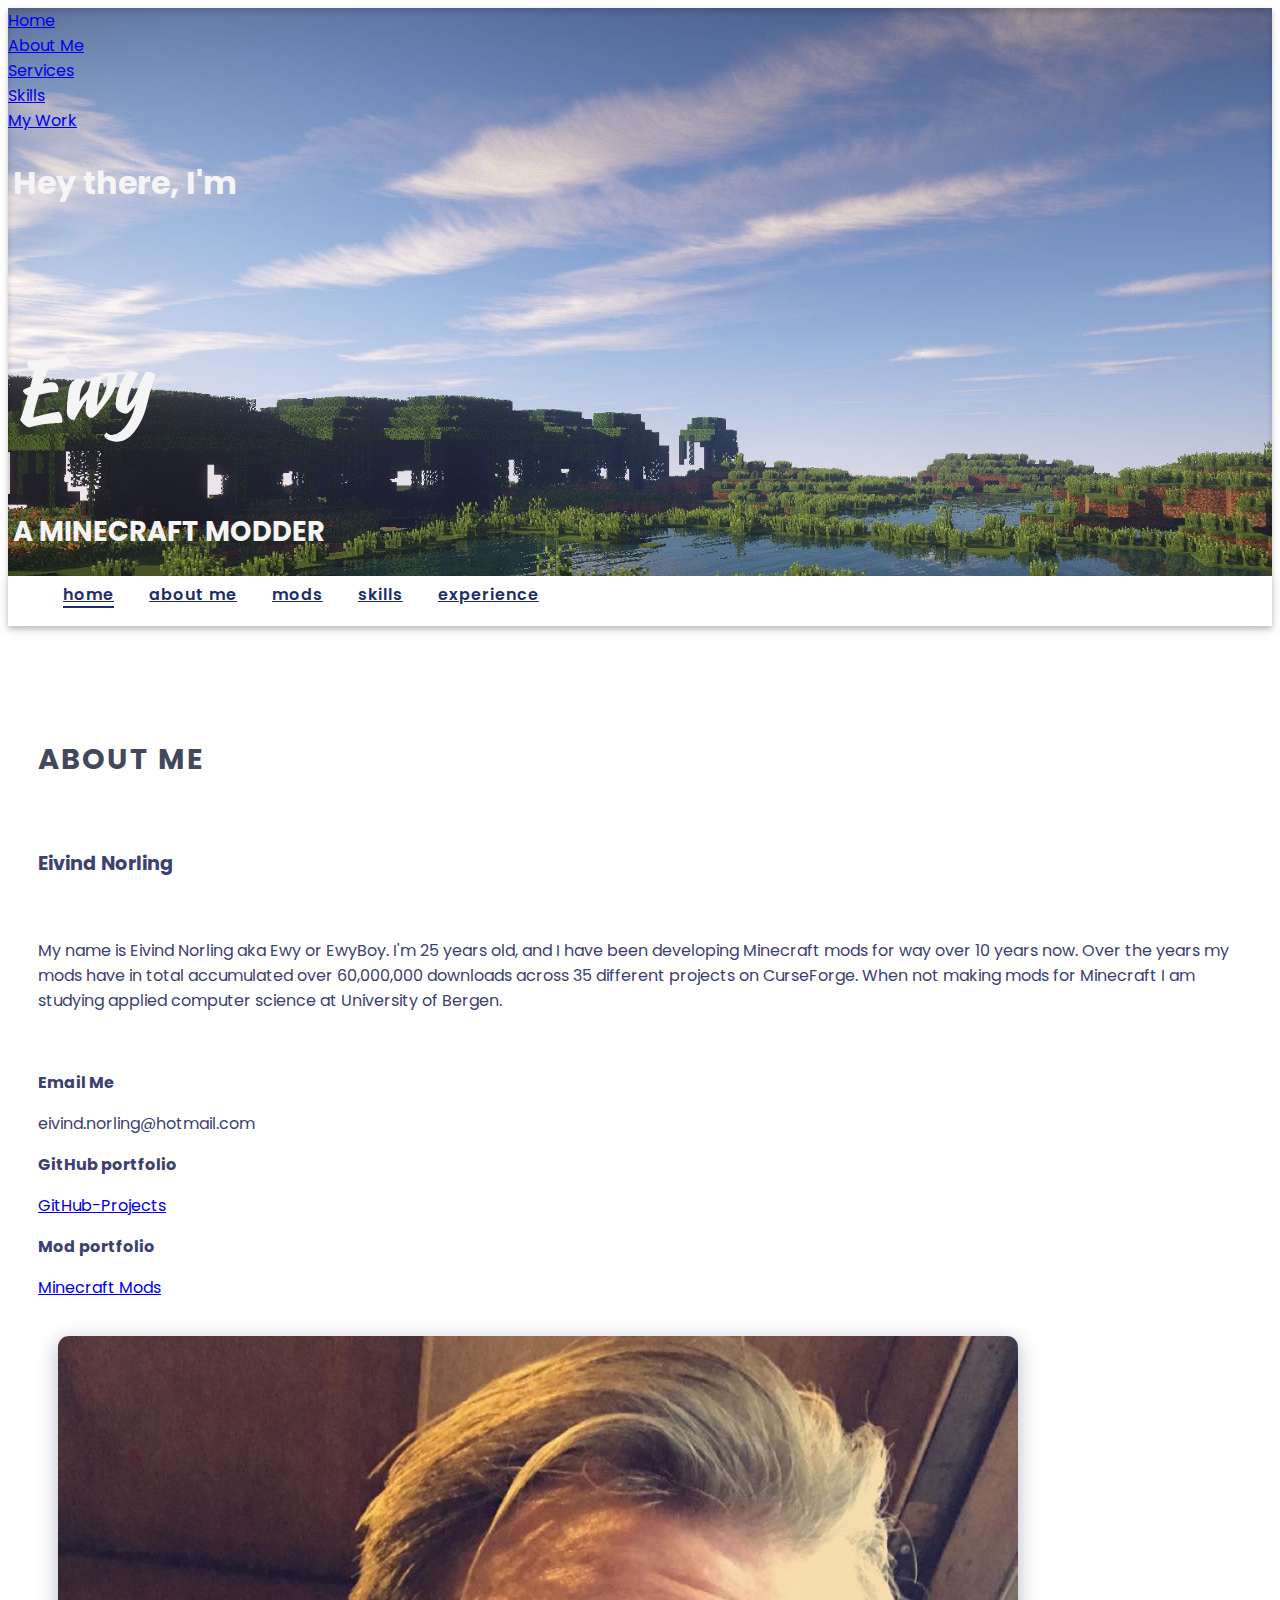
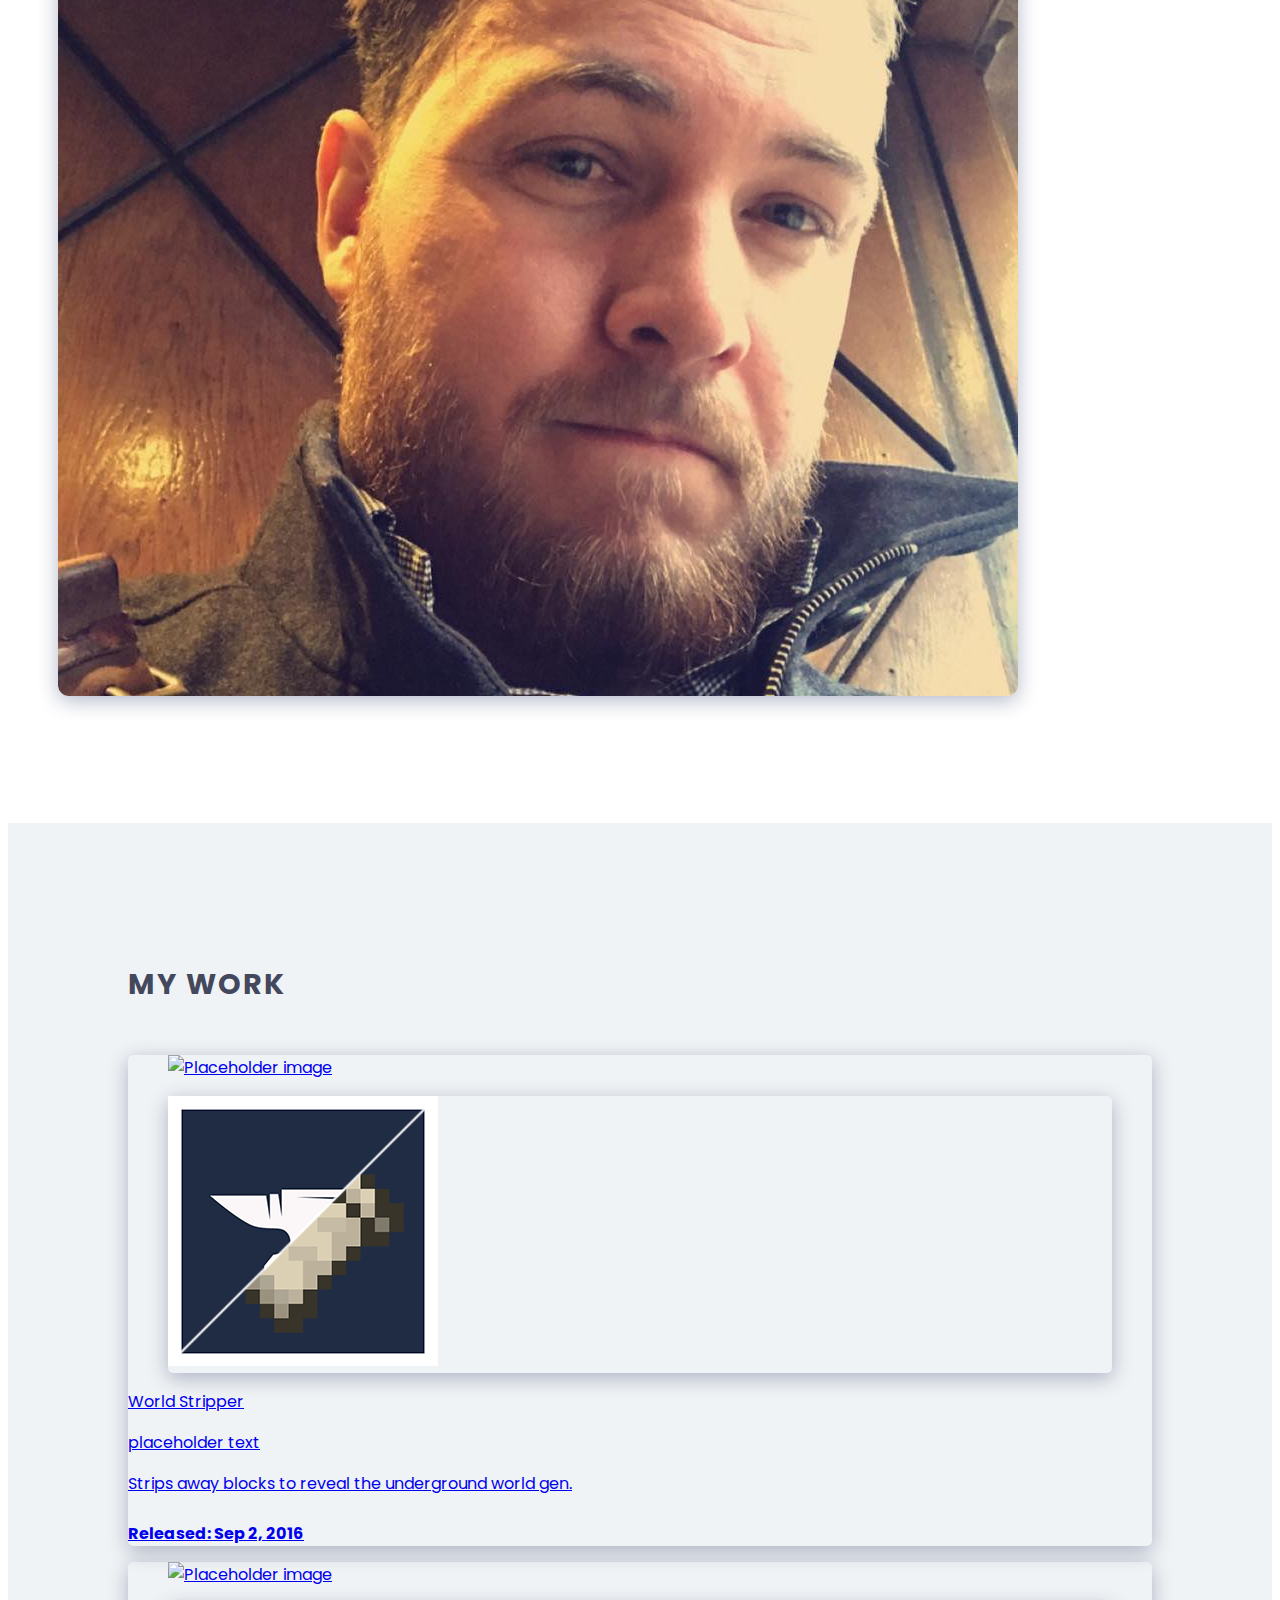
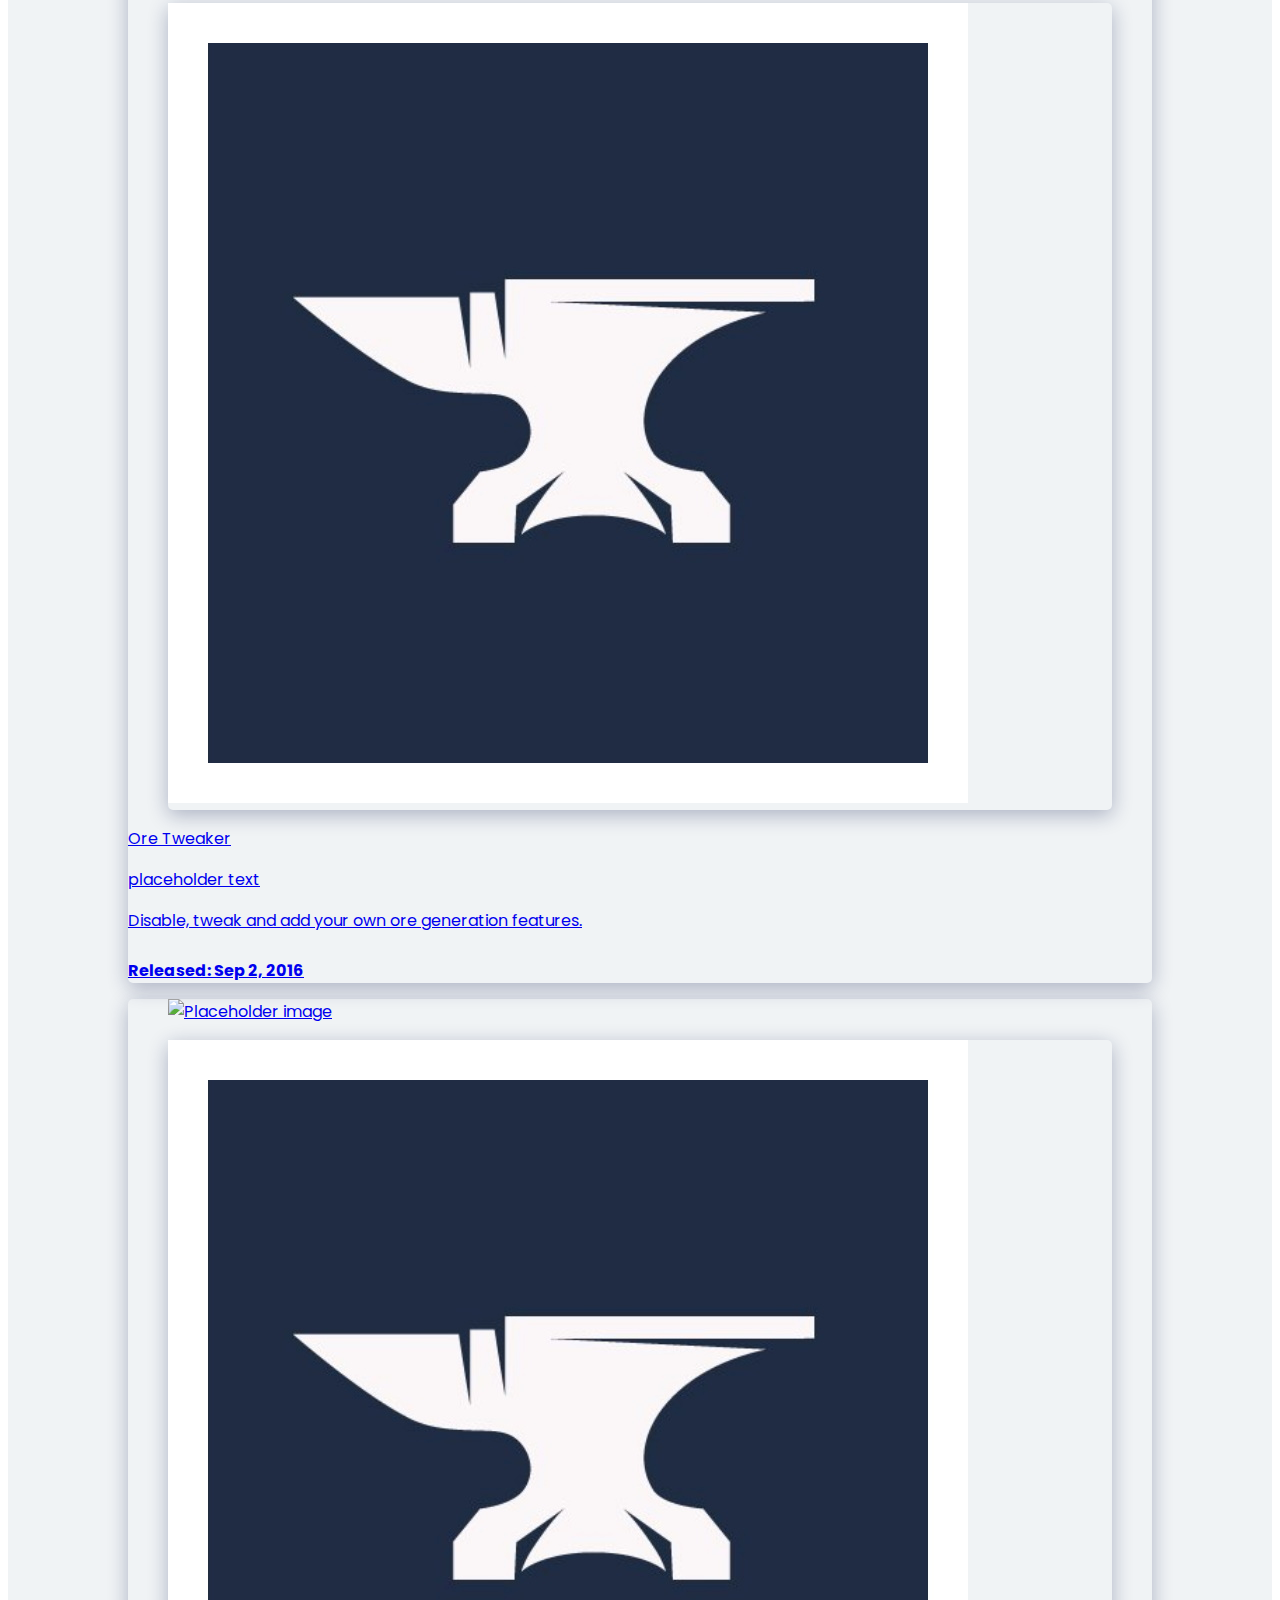
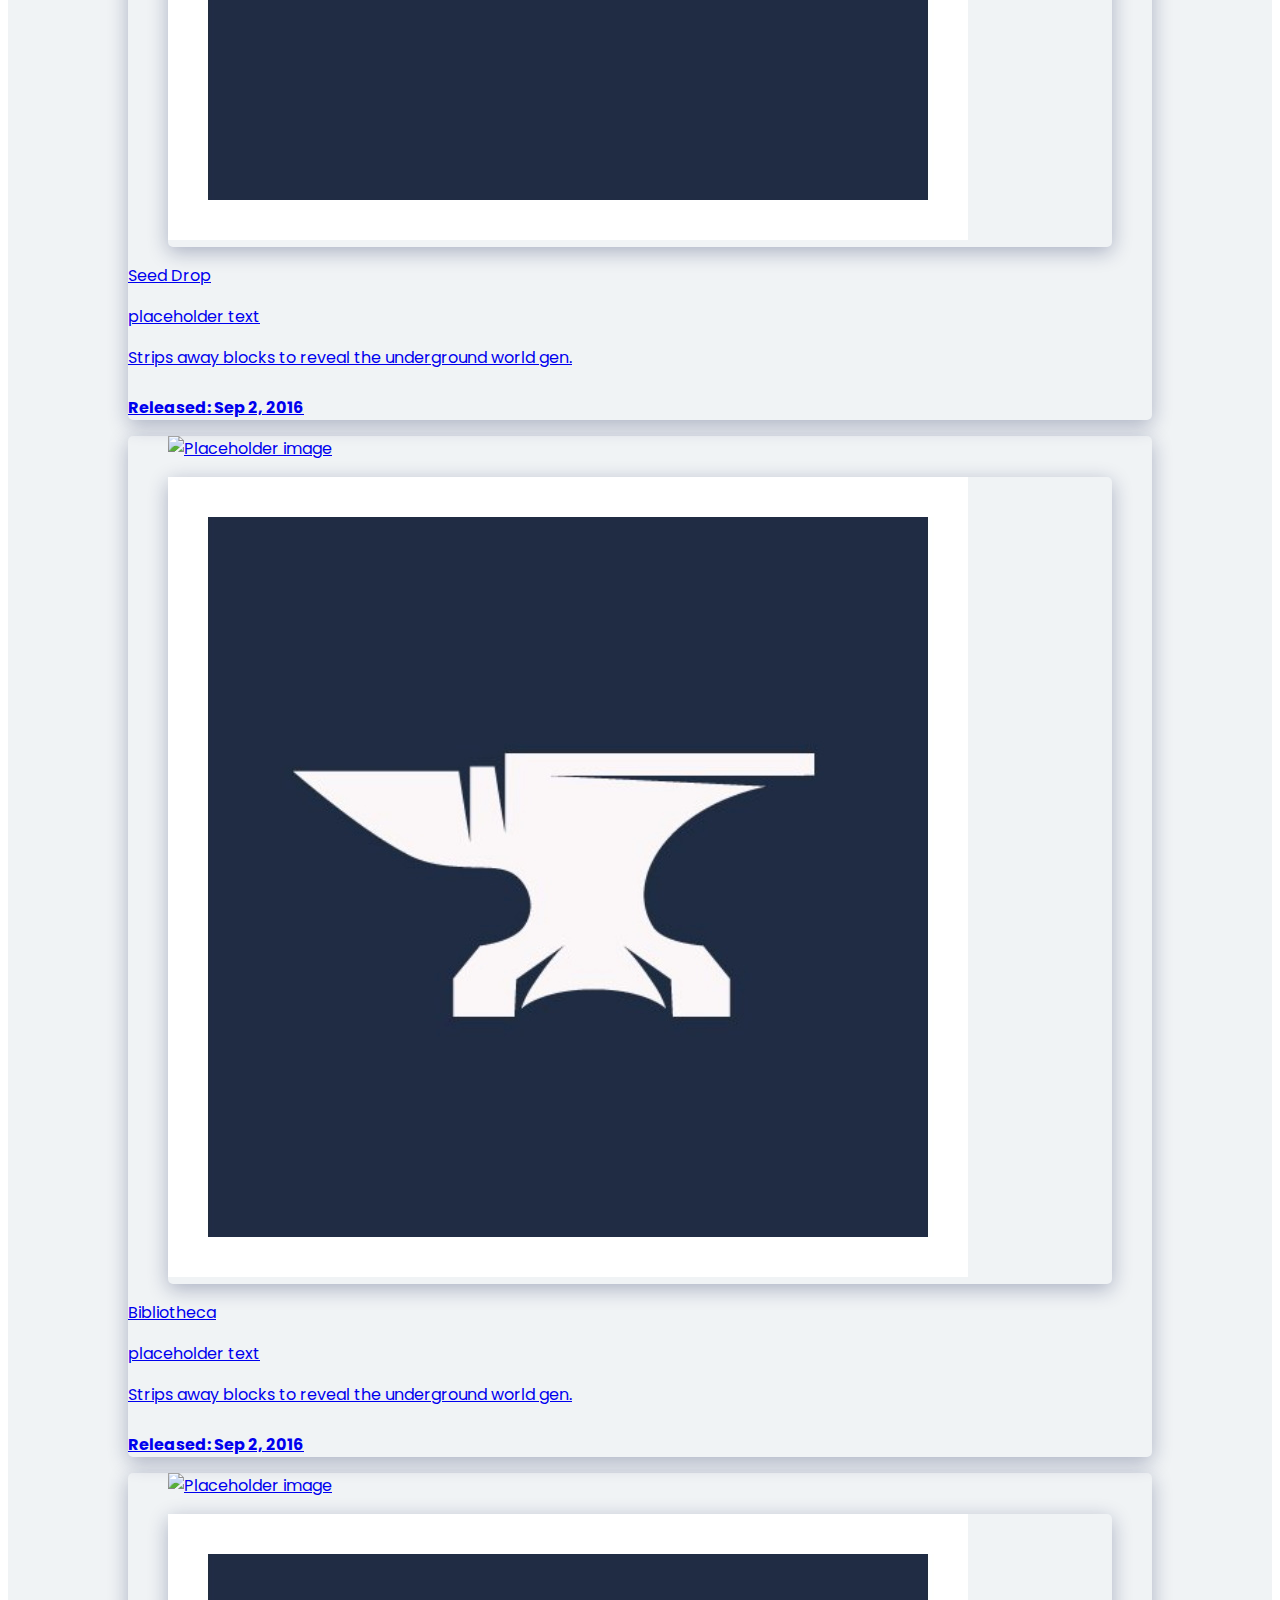
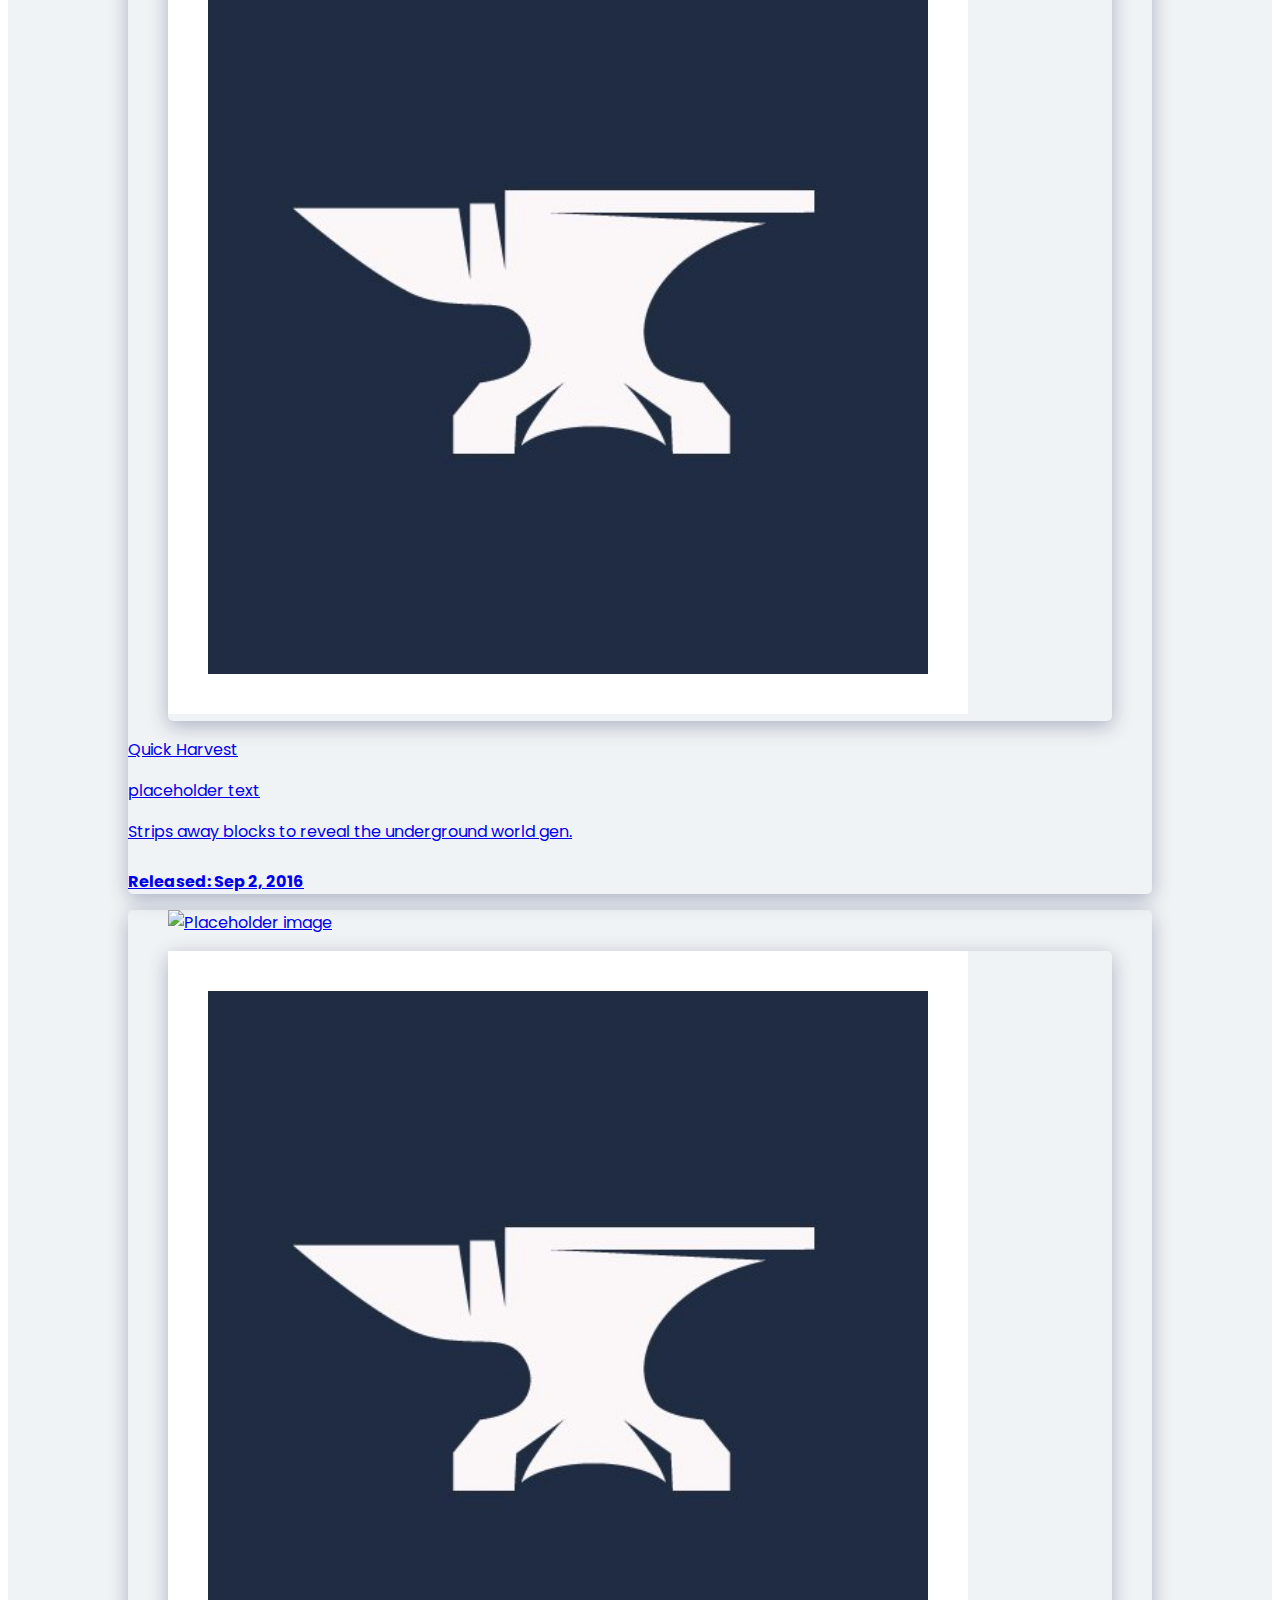
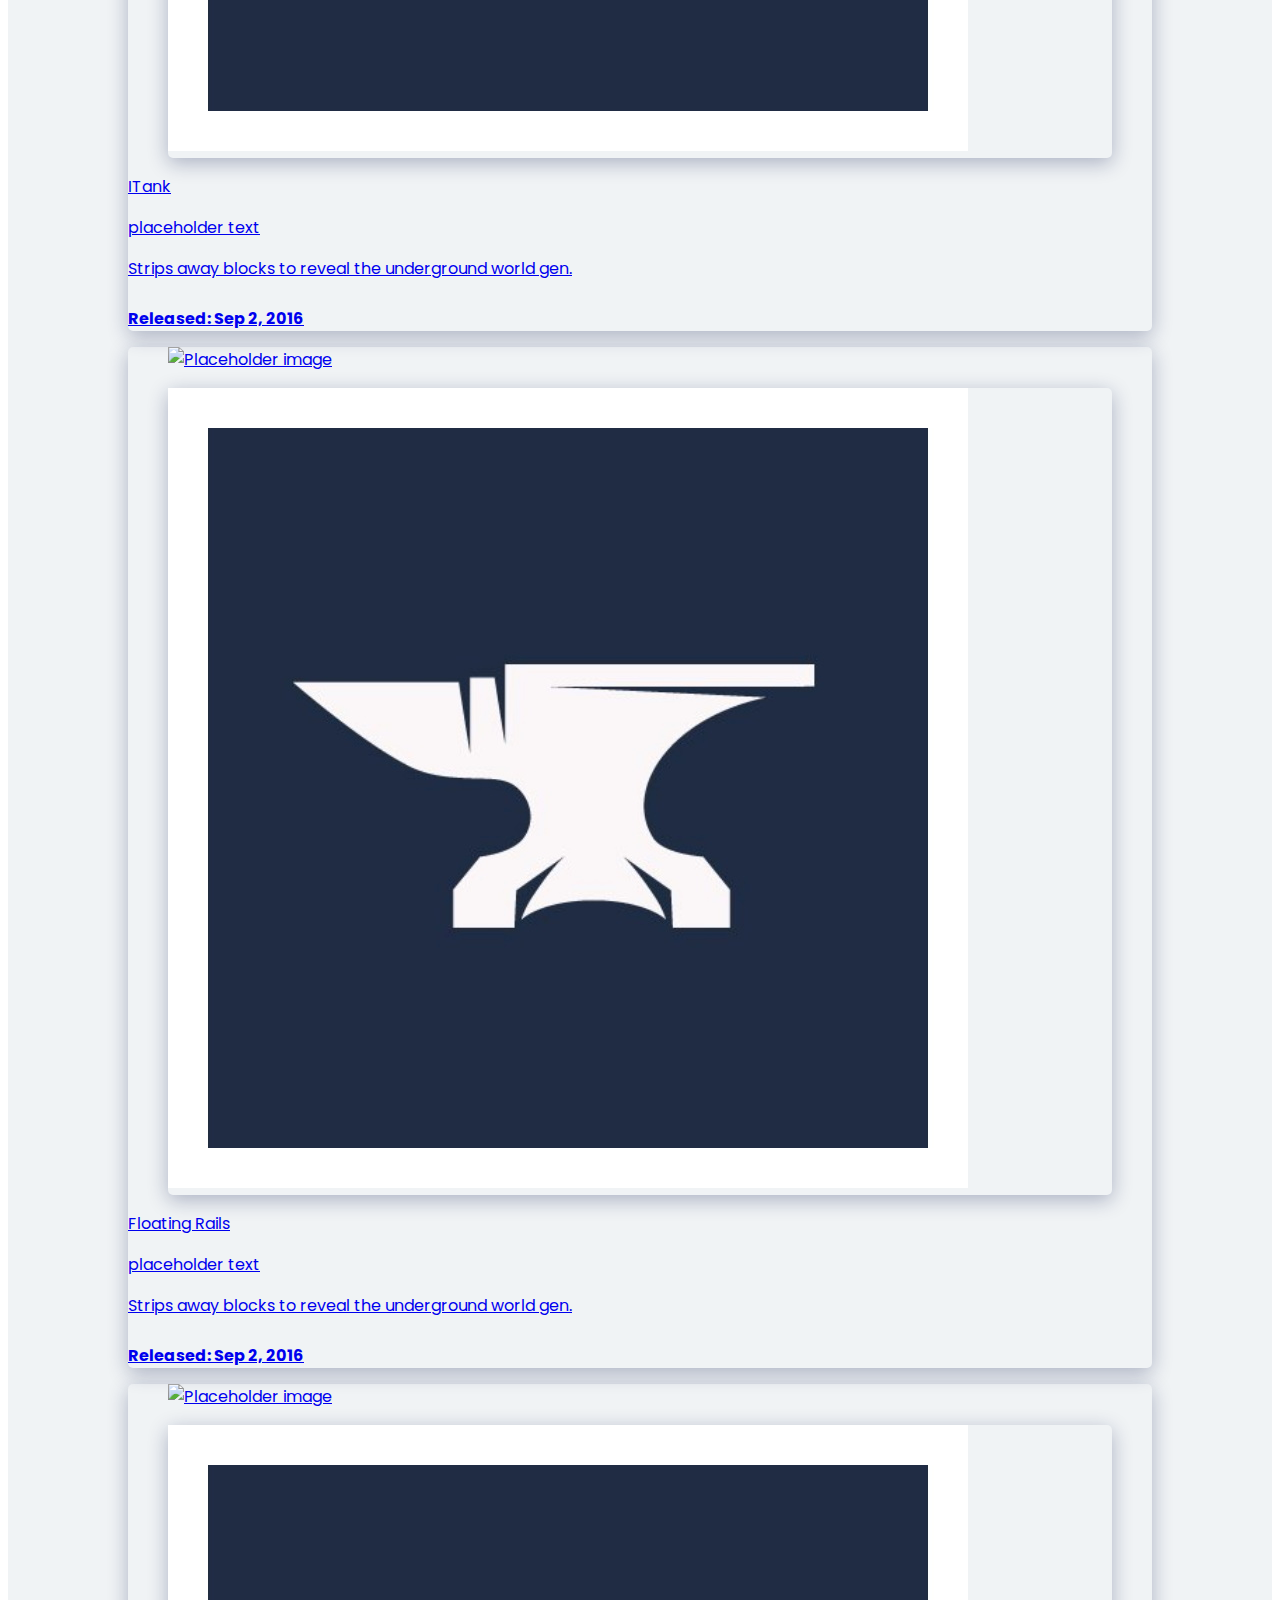
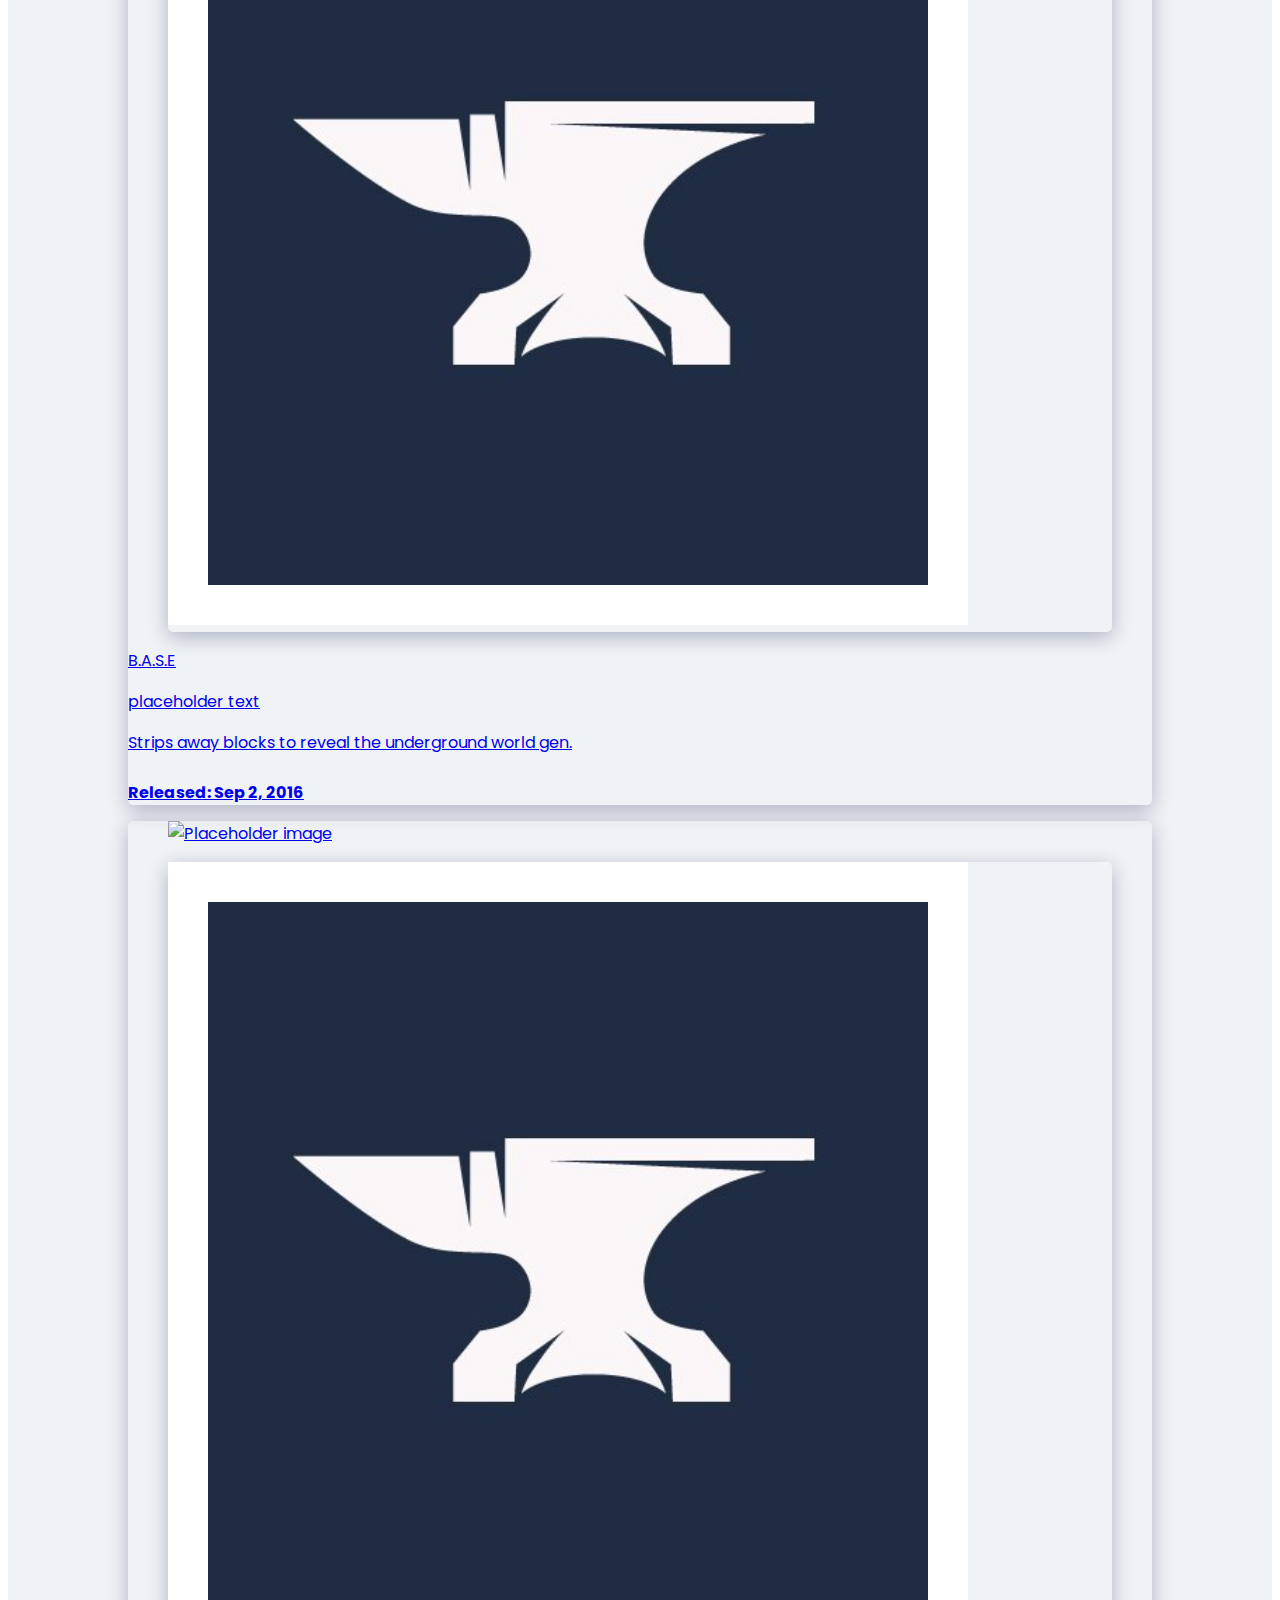
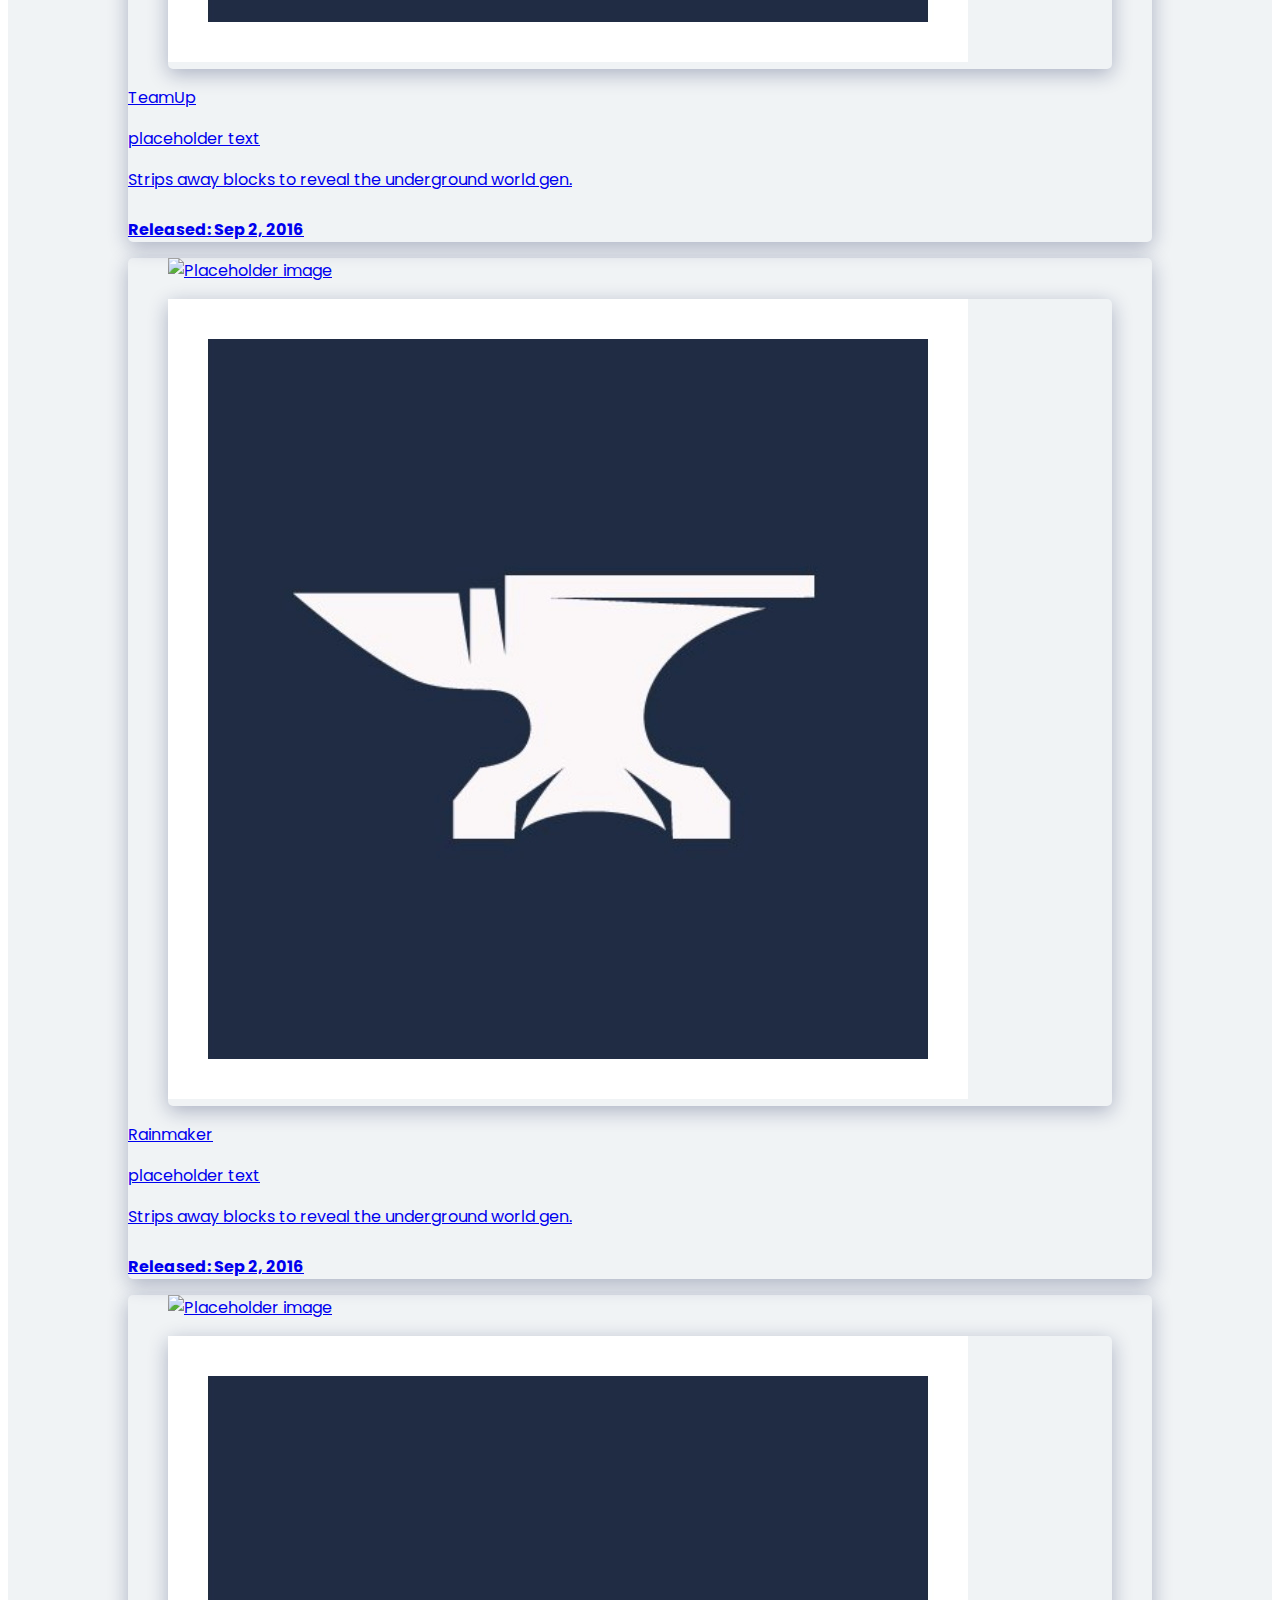
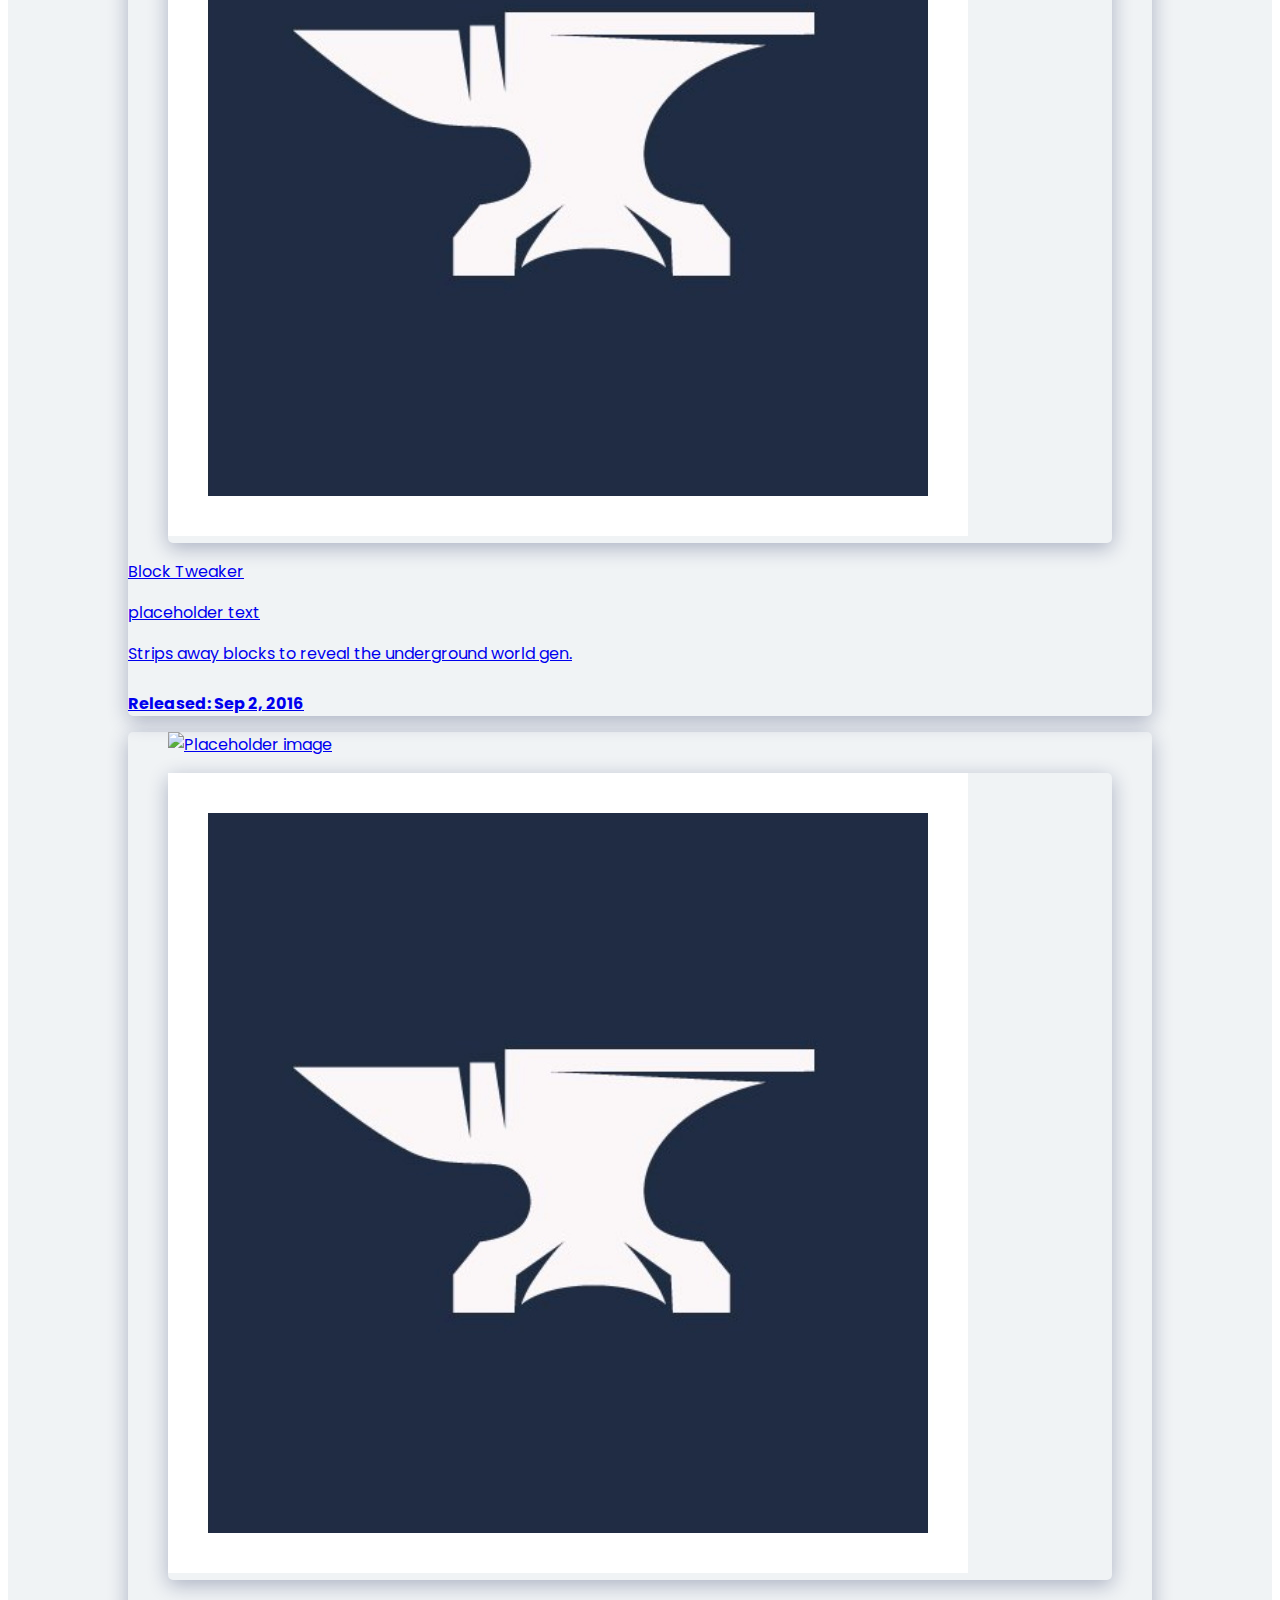
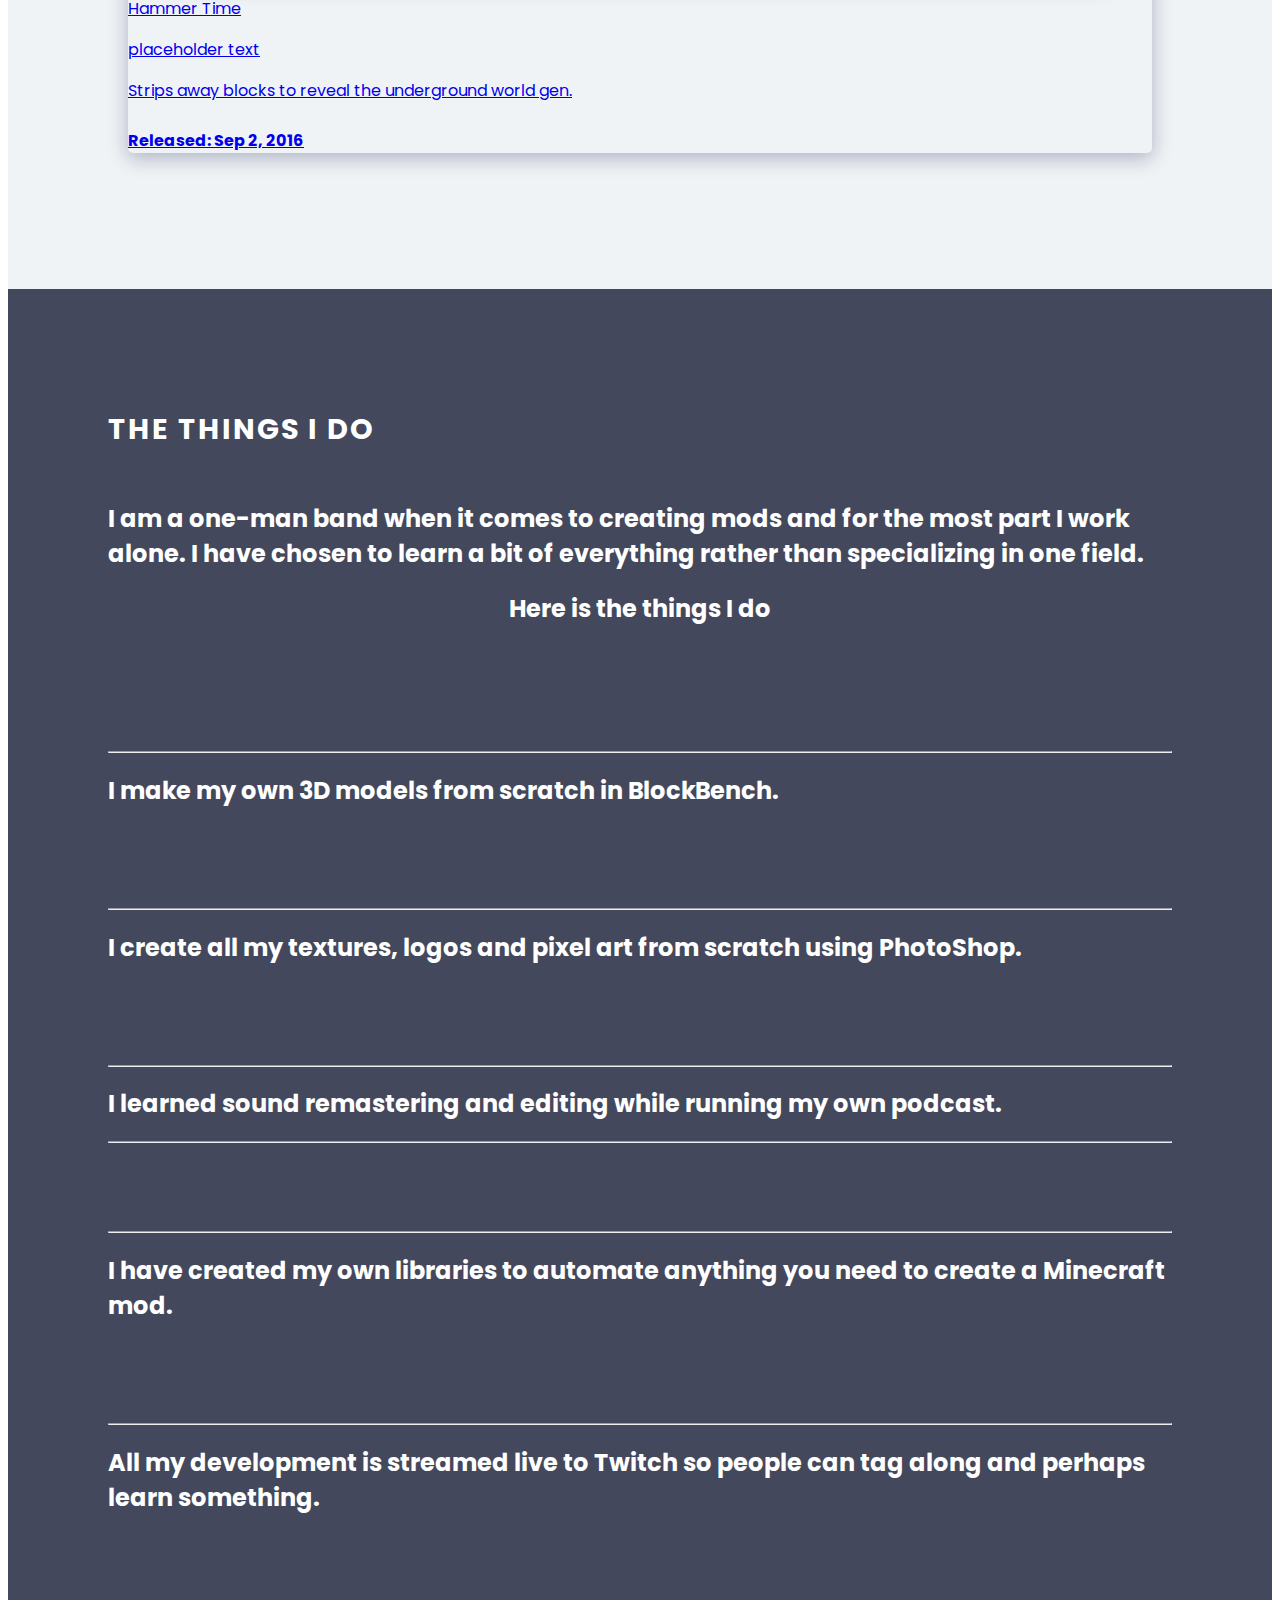
==== index.html @ 15587536 "Initial commit" ====
<!DOCTYPE html>
<html lang="en">
<head>
    <meta charset="utf-8"/>
    <meta http-equiv="X-UA-Compatible" content="IE=edge"/>
    <meta name="viewport" content="width=device-width, initial-scale=1"/>
    <title>Showcase - Personal Portfolio One Page Bulma Theme</title>
    <!-- Bulma Version 0.9.0-->
    <link rel="stylesheet" href="https://unpkg.com/bulma@0.9.0/css/bulma.min.css"/>
    <link rel="stylesheet" type="text/css" href="style/showcase.css"/>
    <script src="https://kit.fontawesome.com/2828f7885a.js"
            integrity="sha384-WAsFbnLEQcpCk8lM1UTWesAf5rGTCvb2Y+8LvyjAAcxK1c3s5c0L+SYOgxvc6PWG"
            crossorigin="anonymous"></script>
    <script src="scripts/curseforge.js"></script>
    <link rel="icon" type="image/png" href="favicon.png"/>
</head>

<body onload="initialize()">
<!-- Begin Preloader -->
<div class="preloader-wrapper">
    <div class="preloader">
        <img src="assets/loading.gif" width="100%" height="100%" alt="Loading"/>
    </div>
</div>
<!-- End Preloader-->
<!-- Begin Scroll Up Button -->

<form action="#home">
    <button id="toTop" title="Go to top">
        <i class="fas fa-angle-up"></i>
    </button>
</form>
<!-- End Scroll Up Button -->

<!-- Begin Header -->
<div class="header-wrapper" id="home">
    <!-- Begin Hero -->
    <section class="hero is-large">
        <!-- Begin Mobile Nav -->
        <nav class="navbar is-transparent is-hidden-desktop">
            <!-- Begin Burger Menu -->
            <div class="navbar-brand">
                <div class="navbar-burger burger" data-target="mobile-nav">
                    <span></span>
                    <span></span>
                    <span></span>
                </div>
            </div>
            <!-- End Burger Menu -->
            <div id="mobile-nav" class="navbar-menu">
                <div class="navbar-end">
                    <div class="navbar-item">
                        <a class="navbar-item" href="#home">
                            Home
                        </a>
                    </div>
                    <div class="navbar-item">
                        <a class="navbar-item" href="#about-me">
                            About Me
                        </a>
                    </div>
                    <div class="navbar-item">
                        <a class="navbar-item" href="#services">
                            Services
                        </a>
                    </div>
                    <div class="navbar-item">
                        <a class="navbar-item" href="#skills">
                            Skills
                        </a>
                    </div>
                    <div class="navbar-item">
                        <a class="navbar-item" href="#my-work">
                            My Work
                        </a>
                    </div>
                </div>
            </div>
        </nav>
        <!-- End Mobile Nav -->
        <!-- Begin Hero Content-->
        <div class="hero-body">
            <div class="container has-text-centered">
                <h1 class="subtitle">Hey there, I'm</h1>
                <h2 class="title">Ewy</h2>
                <h1 class="subtitle profession">A Minecraft Modder</h1>
            </div>
        </div>
        <!-- End Hero Content-->
        <!-- Begin Hero Menu -->
        <div class="hero-foot ">
            <div class="hero-foot--wrapper">
                <div class="columns">
                    <div class="column is-12 hero-menu-desktop has-text-centered">
                        <ul>
                            <li class="is-active">
                                <a href="#home">Home</a>
                            </li>
                            <li>
                                <a href="#about-me">About Me</a>
                            </li>
                            <li>
                                <a href="#my-work">Mods</a>
                            </li>
                            <li>
                                <a href="#services">Skills</a>
                            </li>
                            <li>
                                <a href="#skills">Experience</a>
                            </li>
                        </ul>
                    </div>
                </div>
            </div>
        </div>
        <!-- End Hero Menu -->
    </section>
    <!-- End Hero -->
</div>
<!-- End Header -->

<!-- Begin Main Content -->
<div class="main-content">
    <!-- Begin About Me Section -->
    <div class="section-light about-me" id="about-me">
        <div class="container">
            <div class="column is-12 about-me">
                <h1 class="title has-text-centered section-title">About Me</h1>
            </div>
            <div class="columns is-multiline">
                <div
                        class="column is-6 has-vertically-aligned-content"
                        data-aos="fade-right"
                >
                    <p class="is-larger"><strong>Eivind Norling</strong></p>
                    <br/>
                    <p>
                        My name is Eivind Norling aka Ewy or EwyBoy.
                        I'm 25 years old, and I have been developing Minecraft mods for way over 10 years now.
                        Over the years my mods have in total accumulated over 60,000,000 downloads across 35 different
                        projects on CurseForge.
                        When not making mods for Minecraft I am studying applied computer science at University of
                        Bergen.
                    </p>
                    <br/>
                    <div class="is-divider"></div>
                    <div class="columns about-links">
                        <div class="column">
                            <p class="heading">
                                <strong>Email Me</strong>
                            </p>
                            <p class="subheading">
                                eivind.norling@hotmail.com
                            </p>
                        </div>
                        <div class="column">
                            <p class="heading">
                                <strong>GitHub portfolio</strong>
                            </p>
                            <p class="subheading">
                                <a href="https://github.com/ewyboy">GitHub-Projects</a>
                            </p>
                        </div>
                        <div class="column">
                            <p class="heading">
                                <strong>Mod portfolio</strong>
                            </p>
                            <p class="subheading">
                                <a href="https://www.curseforge.com/members/EwyBoy/projects">Minecraft Mods</a>
                            </p>
                        </div>
                    </div>
                </div>
                <div class="column is-6 right-image " data-aos="fade-left">
                    <img
                            class="is-rounded"
                            src="assets/irl.png"
                            alt=""
                    />
                </div>
            </div>
        </div>
    </div>
    <!-- End About Me Content -->

    <!-- Begin Work Content -->
    <div class="section-dark my-work" id="my-work">
        <div class="container">
            <div
                    class="columns is-multiline"
                    data-aos="fade-in"
                    data-aos-easing="linear"
            >
                <div class="column is-12">
                    <h1 class="title has-text-centered section-title">My Work</h1>
                </div>

                <div class="column is-3">
                    <a href="#">
                        <div class="card work-item">
                            <div class="card-image">
                                <figure class="image is-3by3">
                                    <img src="https://media.forgecdn.net/avatars/49/939/636084153712967304.jpeg"
                                         alt="Placeholder image">
                                </figure>
                            </div>

                            <div class="card-content">
                                <div class="media">
                                    <div class="media-left">
                                        <figure class="image is-48x48 work-item">
                                            <img src="assets/fabforge.png" alt="Placeholder image">
                                        </figure>
                                    </div>
                                    <div class="media-content">
                                        <p class="title is-4">World Stripper</p>
                                        <p class="subtitle is-6" id="250603">placeholder text</p>
                                    </div>
                                </div>
                                <div class="content">
                                    Strips away blocks to reveal the underground world gen.
                                    <br>
                                    <br>
                                    <strong>Released: Sep 2, 2016</strong>
                                </div>
                            </div>
                        </div>
                    </a>
                </div>

                <div class="column is-3">
                    <a href="#">
                        <div class="card work-item">
                            <div class="card-image">
                                <figure class="image image is-3by3">
                                    <img src="https://media.forgecdn.net/avatars/35/543/635926311974223723.png"
                                         alt="Placeholder image">
                                </figure>
                            </div>
                            <div class="card-content">
                                <div class="media">
                                    <div class="media-left">
                                        <figure class="image is-48x48 work-item">
                                            <img src="assets/forge.jpg" alt="Placeholder image">
                                        </figure>
                                    </div>
                                    <div class="media-content">
                                        <p class="title is-4">Ore Tweaker</p>
                                        <p class="subtitle is-6" id="242436">placeholder text</p>
                                    </div>
                                </div>
                                <div class="content">
                                    Disable, tweak and add your own ore generation features.
                                    <br>
                                    <br>
                                    <strong>Released: Sep 2, 2016</strong>
                                </div>
                            </div>
                        </div>
                    </a>
                </div>
                <div class="column is-3">
                    <a href="#">
                        <div class="card work-item">
                            <div class="card-image">
                                <figure class="image is-3by3">
                                    <img src="https://media.forgecdn.net/avatars/45/1/636038642804536606.jpeg"
                                         alt="Placeholder image">
                                </figure>
                            </div>
                            <div class="card-content">
                                <div class="media">
                                    <div class="media-left">
                                        <figure class="image is-48x48 work-item">
                                            <img src="assets/forge.jpg" alt="Forge">
                                        </figure>
                                    </div>
                                    <div class="media-content">
                                        <p class="title is-4">Seed Drop</p>
                                        <p class="subtitle is-6" id="247369">placeholder text</p>
                                    </div>
                                </div>

                                <div class="content">
                                    Strips away blocks to reveal the underground world gen.
                                    <br>
                                    <br>
                                    <strong>Released: Sep 2, 2016</strong>
                                </div>
                            </div>
                        </div>
                    </a>
                </div>
                <div class="column is-3">
                    <a href="#">
                        <div class="card work-item">
                            <div class="card-image">
                                <figure class="image is-3by3">
                                    <img src="https://media.forgecdn.net/avatars/99/919/636311412504245013.png"
                                         alt="Placeholder image">
                                </figure>
                            </div>
                            <div class="card-content">
                                <div class="media">
                                    <div class="media-left">
                                        <figure class="image is-48x48 work-item">
                                            <img src="assets/forge.jpg" alt="Placeholder image">
                                        </figure>
                                    </div>
                                    <div class="media-content">
                                        <p class="title is-4">Bibliotheca</p>
                                        <p class="subtitle is-6" id="268210">placeholder text</p>
                                    </div>
                                </div>

                                <div class="content">
                                    Strips away blocks to reveal the underground world gen.
                                    <br>
                                    <br>
                                    <strong>Released: Sep 2, 2016</strong>
                                </div>
                            </div>
                        </div>
                    </a>
                </div>
                <div class="column is-3">
                    <a href="#">
                        <div class="card work-item">
                            <div class="card-image">
                                <figure class="image is-3by3">
                                    <img src="https://media.forgecdn.net/avatars/242/703/637135891774005530.jpeg"
                                         alt="Placeholder image">
                                </figure>
                            </div>
                            <div class="card-content">
                                <div class="media">
                                    <div class="media-left">
                                        <figure class="image is-48x48 work-item">
                                            <img src="assets/forge.jpg" alt="Forge">
                                        </figure>
                                    </div>
                                    <div class="media-content">
                                        <p class="title is-4">Quick Harvest</p>
                                        <p class="subtitle is-6" id="355143">placeholder text</p>
                                    </div>
                                </div>

                                <div class="content">
                                    Strips away blocks to reveal the underground world gen.
                                    <br>
                                    <br>
                                    <strong>Released: Sep 2, 2016</strong>
                                </div>
                            </div>
                        </div>
                    </a>
                </div>
                <div class="column is-3">
                    <a href="#">
                        <div class="card work-item">
                            <div class="card-image">
                                <figure class="image is-3by3">
                                    <img src="https://media.forgecdn.net/avatars/84/711/636197313253047938.png"
                                         alt="Placeholder image">
                                </figure>
                            </div>
                            <div class="card-content">
                                <div class="media">
                                    <div class="media-left">
                                        <figure class="image is-48x48 work-item">
                                            <img src="assets/forge.jpg" alt="Forge">
                                        </figure>
                                    </div>
                                    <div class="media-content">
                                        <p class="title is-4">ITank</p>
                                        <p class="subtitle is-6" id="256991">placeholder text</p>
                                    </div>
                                </div>

                                <div class="content">
                                    Strips away blocks to reveal the underground world gen.
                                    <br>
                                    <br>
                                    <strong>Released: Sep 2, 2016</strong>
                                </div>
                            </div>
                        </div>
                    </a>
                </div>
                <div class="column is-3">
                    <a href="#">
                        <div class="card work-item">
                            <div class="card-image">
                                <figure class="image is-3by3">
                                    <img src="https://media.forgecdn.net/avatars/14/112/635585668297351886.png"
                                         alt="Placeholder image">
                                </figure>
                            </div>
                            <div class="card-content">
                                <div class="media">
                                    <div class="media-left">
                                        <figure class="image is-48x48 work-item">
                                            <img src="assets/forge.jpg" alt="Forge">
                                        </figure>
                                    </div>
                                    <div class="media-content">
                                        <p class="title is-4">Floating Rails</p>
                                        <p class="subtitle is-6" id="227277">placeholder text</p>
                                    </div>
                                </div>

                                <div class="content">
                                    Strips away blocks to reveal the underground world gen.
                                    <br>
                                    <br>
                                    <strong>Released: Sep 2, 2016</strong>
                                </div>
                            </div>
                        </div>
                    </a>
                </div>
                <div class="column is-3">
                    <a href="#">
                        <div class="card work-item">
                            <div class="card-image">
                                <figure class="image is-3by3">
                                    <img src="https://media.forgecdn.net/avatars/51/152/636100528197204661.png"
                                         alt="Placeholder image">
                                </figure>
                            </div>
                            <div class="card-content">
                                <div class="media">
                                    <div class="media-left">
                                        <figure class="image is-48x48 work-item">
                                            <img src="assets/forge.jpg" alt="Forge">
                                        </figure>
                                    </div>
                                    <div class="media-content">
                                        <p class="title is-4">B.A.S.E</p>
                                        <p class="subtitle is-6" id="246996">placeholder text</p>
                                    </div>
                                </div>

                                <div class="content">
                                    Strips away blocks to reveal the underground world gen.
                                    <br>
                                    <br>
                                    <strong>Released: Sep 2, 2016</strong>
                                </div>
                            </div>
                        </div>
                    </a>
                </div>
                <div class="column is-3">
                    <a href="#">
                        <div class="card work-item">
                            <div class="card-image">
                                <figure class="image is-3by3">
                                    <img src="https://media.forgecdn.net/avatars/38/35/635960580193654342.jpeg"
                                         alt="Placeholder image">
                                </figure>
                            </div>
                            <div class="card-content">
                                <div class="media">
                                    <div class="media-left">
                                        <figure class="image is-48x48 work-item">
                                            <img src="assets/forge.jpg" alt="Forge">
                                        </figure>
                                    </div>
                                    <div class="media-content">
                                        <p class="title is-4">TeamUp</p>
                                        <p class="subtitle is-6" id="243951">placeholder text</p>
                                    </div>
                                </div>

                                <div class="content">
                                    Strips away blocks to reveal the underground world gen.
                                    <br>
                                    <br>
                                    <strong>Released: Sep 2, 2016</strong>
                                </div>
                            </div>
                        </div>
                    </a>
                </div>
                <div class="column is-3">
                    <a href="#">
                        <div class="card work-item">
                            <div class="card-image">
                                <figure class="image is-3by3">
                                    <img src="https://media.forgecdn.net/avatars/16/63/635639421729289567.jpeg"
                                         alt="Placeholder image">
                                </figure>
                            </div>
                            <div class="card-content">
                                <div class="media">
                                    <div class="media-left">
                                        <figure class="image is-48x48 work-item">
                                            <img src="assets/forge.jpg" alt="Forge">
                                        </figure>
                                    </div>
                                    <div class="media-content">
                                        <p class="title is-4">Rainmaker</p>
                                        <p class="subtitle is-6" id="228809">placeholder text</p>
                                    </div>
                                </div>

                                <div class="content">
                                    Strips away blocks to reveal the underground world gen.
                                    <br>
                                    <br>
                                    <strong>Released: Sep 2, 2016</strong>
                                </div>
                            </div>
                        </div>
                    </a>
                </div>
                <div class="column is-3">
                    <a href="#">
                        <div class="card work-item">
                            <div class="card-image">
                                <figure class="image is-3by3">
                                    <img src="https://media.forgecdn.net/avatars/133/831/636486755336531366.png"
                                         alt="Placeholder image">
                                </figure>
                            </div>
                            <div class="card-content">
                                <div class="media">
                                    <div class="media-left">
                                        <figure class="image is-48x48 work-item">
                                            <img src="assets/forge.jpg" alt="Forge">
                                        </figure>
                                    </div>
                                    <div class="media-content">
                                        <p class="title is-4">Block Tweaker</p>
                                        <p class="subtitle is-6" id="283415">placeholder text</p>
                                    </div>
                                </div>

                                <div class="content">
                                    Strips away blocks to reveal the underground world gen.
                                    <br>
                                    <br>
                                    <strong>Released: Sep 2, 2016</strong>
                                </div>
                            </div>
                        </div>
                    </a>
                </div>
                <div class="column is-3">
                    <a href="#">
                        <div class="card work-item">
                            <div class="card-image">
                                <figure class="image is-3by3">
                                    <img src="https://media.forgecdn.net/avatars/28/200/635823921751170674.png"
                                         alt="Placeholder image">
                                </figure>
                            </div>
                            <div class="card-content">
                                <div class="media">
                                    <div class="media-left">
                                        <figure class="image is-48x48 work-item">
                                            <img src="assets/forge.jpg" alt="Forge">
                                        </figure>
                                    </div>
                                    <div class="media-content">
                                        <p class="title is-4">Hammer Time</p>
                                        <p class="subtitle is-6" id="237695">placeholder text</p>
                                    </div>
                                </div>

                                <div class="content">
                                    Strips away blocks to reveal the underground world gen.
                                    <br>
                                    <br>
                                    <strong>Released: Sep 2, 2016</strong>
                                </div>
                            </div>
                        </div>
                    </a>
                </div>
            </div>
        </div>
    </div>
    <!-- End Work Content -->

    <!-- Begin Services Content -->
    <div class="section-color services" id="services">
        <div class="container">
            <div class="columns is-multiline">
                <div
                        class="column is-12 about-me"
                        data-aos="fade-in"
                        data-aos-easing="linear"
                >
                    <h1 class="title has-text-centered section-title">The things I do</h1>

                    <h2 class="subtitle">
                        I am a one-man band when it comes to creating mods and for the most part I work alone. I have
                        chosen to learn a bit of everything rather than specializing in one field.
                    </h2>

                    <h2 class="subtitle">
                        <center>Here is the things I do</center>
                    </h2>

                    <br/>
                </div>
                <div class="columns is-12">
                    <div
                            class="column is-4 has-text-centered"
                            data-aos="fade-in"
                            data-aos-easing="linear"
                    >
                        <i class="fas fa-cube fa-3x"></i>
                        <hr/>
                        <h2>
                            I make my own 3D models from scratch in BlockBench.
                        </h2>
                    </div>
                    <div
                            class="column is-4 has-text-centered"
                            data-aos="fade-in"
                            data-aos-easing="linear"
                    >
                        <i class="fas fa-paint-brush fa-3x"></i>
                        <hr/>
                        <h2>
                            I create all my textures, logos and pixel art from scratch using PhotoShop.
                        </h2>
                    </div>
                    <div
                            class="column is-4 has-text-centered"
                            data-aos="fade-in"
                            data-aos-easing="linear"
                    >
                        <i class="fas fa-headphones-alt fa-3x"></i>
                        <hr/>
                        <h2>
                            I learned sound remastering and editing while running my own podcast.
                        </h2>
                    </div>
                </div>
                <hr/>
                <div class="columns is-12">
                    <div
                            class="column is-4 has-text-centered"
                            data-aos="fade-in"
                            data-aos-easing="linear"
                    >
                        <i class="fas fa-books fa-3x"></i>
                        <hr/>
                        <h2>
                            I have created my own libraries to automate anything you need to create a Minecraft mod.
                        </h2>
                    </div>
                    <div
                            class="column is-4 has-text-centered"
                            data-aos="fade-in"
                            data-aos-easing="linear"
                    >
                        <i class="fab fa-twitch fa-3x"></i>
                        <hr/>
                        <h2>
                            All my development is streamed live to Twitch so people can tag along and perhaps learn
                            something.
                        </h2>
                    </div>
                    <div
                            class="column is-4 has-text-centered"
                            data-aos="fade-in"
                            data-aos-easing="linear"
                    >
                        <i class="fas fa-file-code fa-3x"></i>
                        <hr/>
                        <h2>
                            All my mods, assets and resources are open-source and distributed under the MIT-License.
                        </h2>
                    </div>
                </div>
            </div>
        </div>
    </div>
    <!-- End Services Content -->

    <!-- Begin Skills Content -->
    <div class="section-light skills" id="skills">
        <div class="container">
            <div class="columns is-multiline">
                <div class="column is-12 about-me">
                    <h1 class="title has-text-centered section-title">Skills</h1>
                </div>

                <div
                        class="column is-6"
                        data-aos="fade-in"
                        data-aos-easing="linear"
                >
                    <h1>Java / Minecraft Modding</h1>
                    <progress class="progress" value="95" max="100">95%</progress>
                    <h1>Web Development</h1>
                    <progress class="progress" value="70" max="100">70%</progress>
                    <h1>C# / Unity</h1>
                    <progress class="progress" value="75" max="100">75%</progress>
                    <h1>Python</h1>
                    <progress class="progress" value="85" max="100">85%</progress>
                </div>

                <div
                        class="column is-6"
                        data-aos="fade-in"
                        data-aos-easing="linear"
                >
                    <h1>Adobe Photoshop</h1>
                    <progress class="progress" value="80" max="100">80%</progress>
                    <h1>Adobe Premiere</h1>
                    <progress class="progress" value="65" max="100">65%</progress>
                    <h1>Adobe Audition</h1>
                    <progress class="progress" value="70" max="100">70%</progress>
                    <h1>Blockbench</h1>
                    <progress class="progress" value="90" max="100">90%</progress>
                </div>
            </div>
        </div>
    </div>
    <!-- End Skills Content -->
</div>
<!-- End Main Content -->

<!-- Begin Footer -->
<div class="footer">
    <p>
        <strong class="white">Webpage</strong> by Eivind Norling. The source code for this webpage is licensed under the
        <a href="https://opensource.org/licenses/mit-license.php">MIT License</a>
    </p>
</div>
<!-- End Footer -->

<!-- Scripts -->
<script src="https://cdnjs.cloudflare.com/ajax/libs/jquery/3.3.1/jquery.min.js"></script>
<script src="scripts/showcase.js"></script>
<link href="https://cdn.rawgit.com/michalsnik/aos/2.1.1/dist/aos.css" rel="stylesheet">
<script src="https://cdn.rawgit.com/michalsnik/aos/2.1.1/dist/aos.js"></script>
<script>
    AOS.init({
        easing: "ease-out",
        duration: 800,
    });
</script>
</body>
</html>
---- style/showcase.css ----
@import url("https://fonts.googleapis.com/css?family=Lato|Poppins|Kaushan+Script");
.has-vertically-aligned-content {
    display: flex;
    flex-direction: column;
    justify-content: center;
}

* {
    box-sizing: border-box;
}

html {
    font-family: 'Poppins', Lato, Tahoma, sans-serif;
    width: 100%;
    min-height: 100%;
}

.header-wrapper {
    padding-bottom: 30px;
}

.hero {
    background-image: url(../assets/background_0.jpg);
    background: linear-gradient(rgba(31, 44, 108, 0), rgba(31, 44, 108, 0.00)), rgba(0, 0, 0, 0.55) url(../assets/background_0.jpg) no-repeat;
    background-attachment: fixed;
    background-size: cover;
    color: white;
    box-shadow: inset 0 3px 6px rgba(0, 0, 0, 0.16), 0 3px 6px rgba(0, 0, 0, 0.23);
    font-family: 'Poppins', sans-serif;
}

.hero .title {
    font-family: 'Kaushan Script', sans-serif;
    transform: rotate(-5deg);
    font-size: 5rem;
    color: whitesmoke;
}

.hero .subtitle {
    padding: 5px;
    color: whitesmoke;
}

.hero .profession {
    padding-top: 50px;
    font-size: 1.7rem;
    text-transform: uppercase;
}

.hero .hero-foot {
    height: 50px;
    background: white;
    box-shadow: 0 2px 15px rgba(0, 0, 0, 0.082);
}

@media (max-width: 599px) {
    .hero .hero-foot {
        display: none;
    }
}

.hero .hero-foot .hero-foot--wrapper {
    margin: 7px auto;
    height: 50px;
}

.hero .hero-foot .hero-foot--wrapper .hero-menu-desktop {
    line-height: 38px;
    font-weight: 600;
    text-transform: lowercase;
    letter-spacing: 1px;
    font-size: 1rem;
}

.hero .hero-foot .hero-foot--wrapper .hero-menu-desktop ul li {
    display: inline-block;
    padding-right: 15px;
    padding-left: 15px;
}

.hero .hero-foot .hero-foot--wrapper .hero-menu-desktop ul li.is-active a {
    border-bottom: 2px solid #1f2c6c;
}

.hero .hero-foot .hero-foot--wrapper .hero-menu-desktop ul li a {
    color: #1f2c6c;
}

.hero .hero-foot .hero-foot--wrapper .hero-menu-desktop ul li a:hover {
    color: #1f2c6c;
    transition: all .2s ease-in-out;
    border-bottom: 2px solid #1f2c6c;
}

.main-content {
    padding-top: 2rem;
    color: #3c4172;
    font-family: 'Poppins', sans-serif;
}

.main-content .section-dark {
    background-color: #f0f3f5;
    padding: 60px 0px;
}

.main-content .section-dark.resume {
    height: 400px;
    padding-top: 100px;
}

@media (max-width: 599px) {
    .main-content .section-dark.resume {
        padding-top: 75px;
    }
}

.main-content .section-dark.resume .title {
    padding: 20px;
}

.main-content .section-dark.resume button {
    border: 2px solid #43485c;
    background: white;
    color: #43485c;
    height: 50px;
    width: 250px;
    font-size: 1rem;
    text-transform: uppercase;
}

.main-content .section-dark.resume .fa-download {
    color: #1f2c6c;
}

.main-content .section-dark.my-work {
    padding: 120px;
}

@media (max-width: 599px) {
    .main-content .section-dark.my-work {
        padding: 75px 20px;
    }
}

.main-content .section-dark.my-work .work-item {
    margin-bottom: 1rem;
    -webkit-transition: all .1s ease-in-out;
    transition: all .1s ease-in-out;
    border-radius: 5px;
    background-size: cover;
    background-repeat: no-repeat;
    box-shadow: 0 5px 20px rgba(14, 25, 80, 0.3);
}

.main-content .section-dark.my-work .work-item:hover {
    -webkit-transform: scale(1.055) translateY(-2px);
    transform: scale(1.055) translateY(-2px);
    -webkit-box-shadow: 0 2px 25px 0 rgba(30, 30, 30, 0.1);
    box-shadow: 0 2px 25px 0 rgba(30, 30, 30, 0.1);
}

.main-content .section-light {
    padding: 30px;
}

.main-content .section-light.about-me {
    padding-bottom: 100px;
}

.main-content .section-light.about-me .is-larger {
    font-size: 1.2rem;
}

@media (max-width: 599px) {
    .main-content .section-light.about-me .about-links {
        text-align: center;
    }
}

.main-content .section-light.about-me .right-image img {
    border-radius: 11px;
    margin: 20px;
    box-shadow: 0 5px 20px rgba(14, 25, 80, 0.3);
}

@media (max-width: 599px) {
    .main-content .section-light.about-me .right-image img {
        margin: auto;
    }
}

.main-content .section-light.skills {
    padding: 100px;
}

@media (max-width: 599px) {
    .main-content .section-light.skills {
        padding: 50px 20px 40px 20px;
        padding-bottom: 20px;
    }
}

.main-content .section-light.skills h1 {
    padding: 10px;
}

.main-content .section-light.contact {
    padding: 200px;
}

.main-content .section-light.contact button {
    width: 100%;
    background-color: #43485c;
    color: white;
    height: 50px;
    font-size: 1.1rem;
    text-transform: uppercase;
    font-family: 'Poppins', sans-serif;
}

@media (max-width: 599px) {
    .main-content .section-light.contact {
        padding: 60px 20px;
    }
}

.main-content .section-color.services {
    padding: 100px;
    background-color: #43485c;
    color: white;
}

.main-content .section-color.services .title,
.main-content .section-color.services .subtitle {
    color: white;
}

.main-content .section-color.services i {
    font-size: 3rem;
    padding: 20px;
}

.main-content .section-title {
    color: #43485c;
    text-transform: uppercase;
    font-size: 1.8rem;
    letter-spacing: 2px;
    padding-bottom: 30px;
}

.footer {
    bottom: 0;
    width: 100vw;
    height: 80px;
    line-height: 25px;
    text-align: center;
    background: #1f2c6c;
    color: whitesmoke;
    padding: 2rem 0 0;
}

.footer a {
    padding: 0rem 1rem 1rem 1rem;
    color: lightgrey;
}

.footer a i {
    font-size: 1.5rem;
    padding: 0px 10px;
}

.footer a .nav-item {
    color: whitesmoke;
}

.fa-download {
    color: #43485c;
}

#toTop {
    height: 50px;
    width: 50px;
    display: none;
    position: fixed;
    bottom: 20px;
    right: 30px;
    z-index: 99;
    border: none;
    outline: none;
    background-color: rgba(31, 44, 108, 0.65);
    color: white;
    cursor: pointer;
    border-radius: 50%;
    font-size: 2rem;
    box-shadow: 0 5px 20px rgba(14, 25, 80, 0.3);
}

#toTop a {
    color: white;
}

#toTop:hover {
    background-color: #43485c;
}

::-webkit-scrollbar {
    width: 8px;
    background-color: rgba(245, 245, 245, 0);
}

::-webkit-scrollbar-thumb {
    box-shadow: inset 0 0 6px rgba(0, 0, 0, 0.3);
    -webkit-box-shadow: inset 0 0 6px rgba(0, 0, 0, 0.3);
    background-color: #43485c;
}

body.preloader-site {
    overflow: hidden;
}

.preloader-wrapper {
    height: 100%;
    width: 100%;
    background: #1f2c6c;
    position: fixed;
    top: 0;
    left: 0;
    z-index: 9999999;
}

.preloader-wrapper .preloader {
    position: absolute;
    top: 50%;
    left: 50%;
    -webkit-transform: translate(-50%, -50%);
    transform: translate(-50%, -50%);
    width: 120px;
}

.white
{color:ghostwhite}
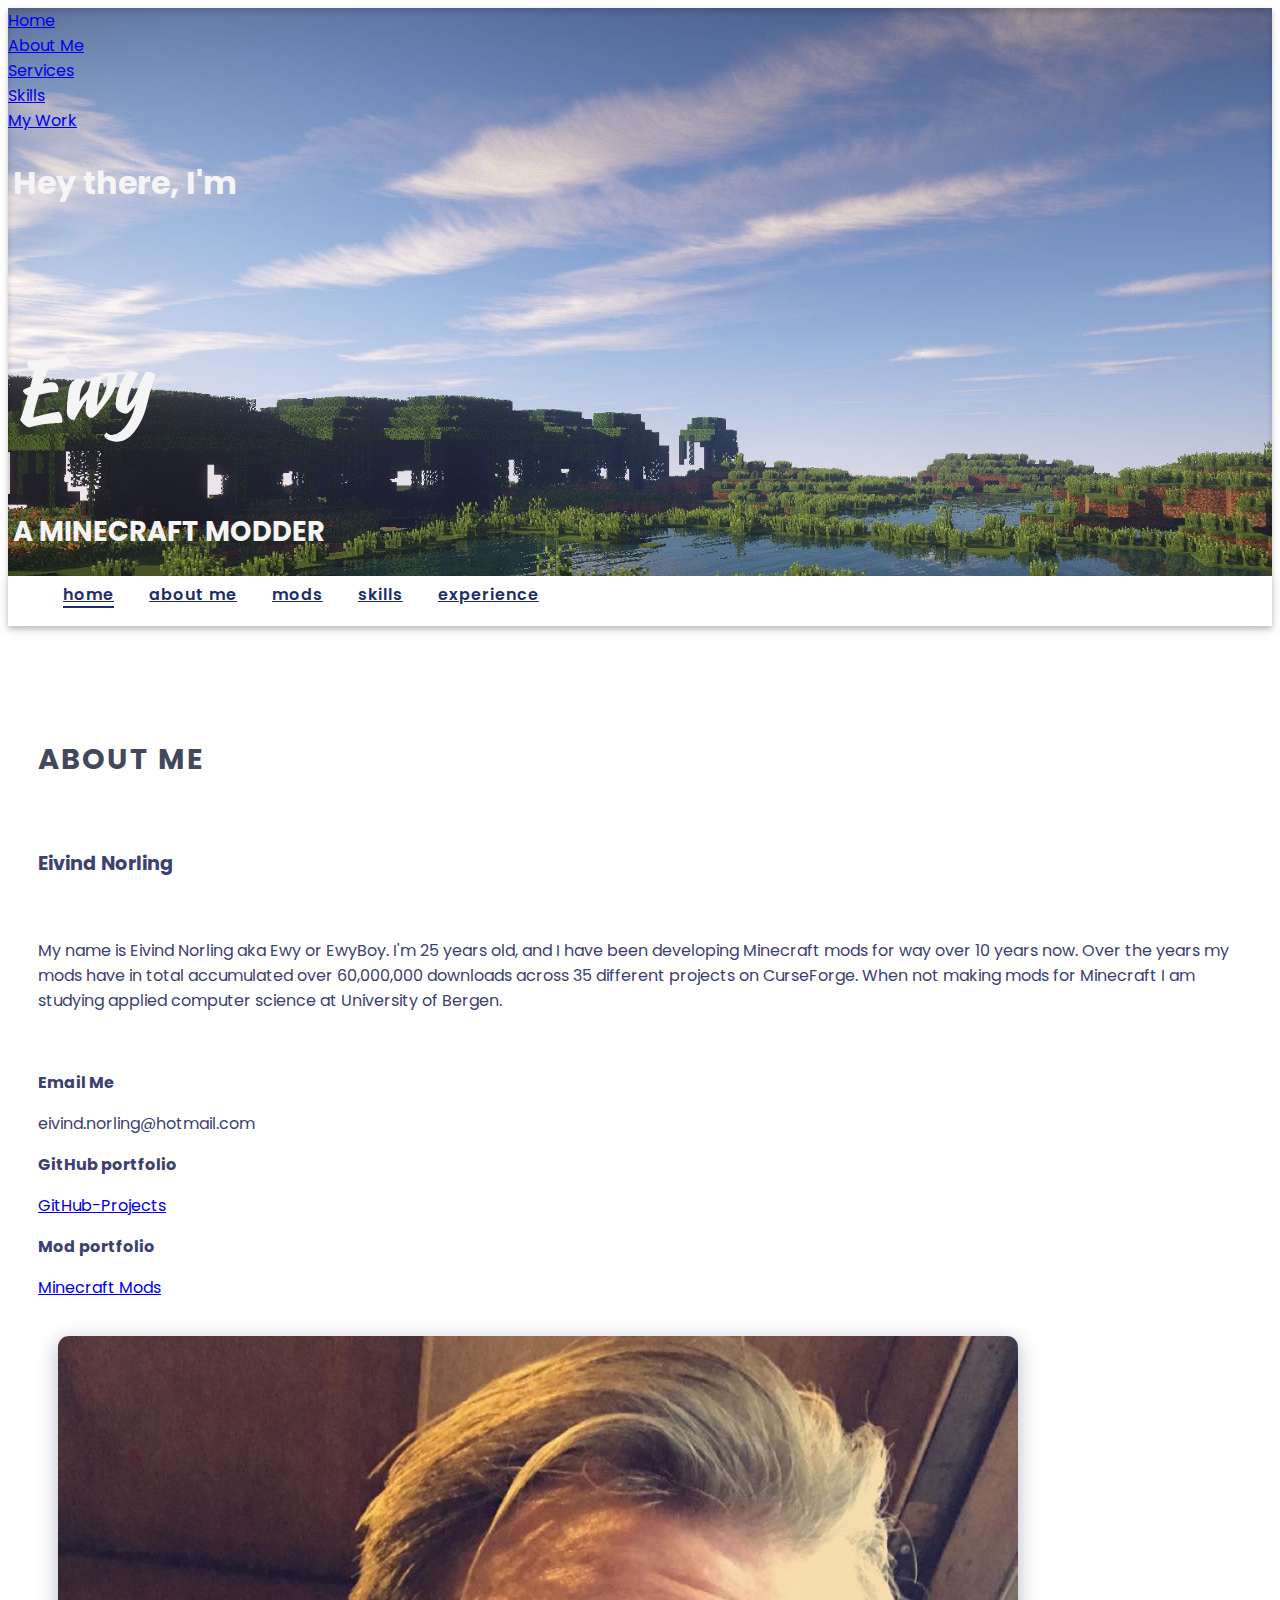
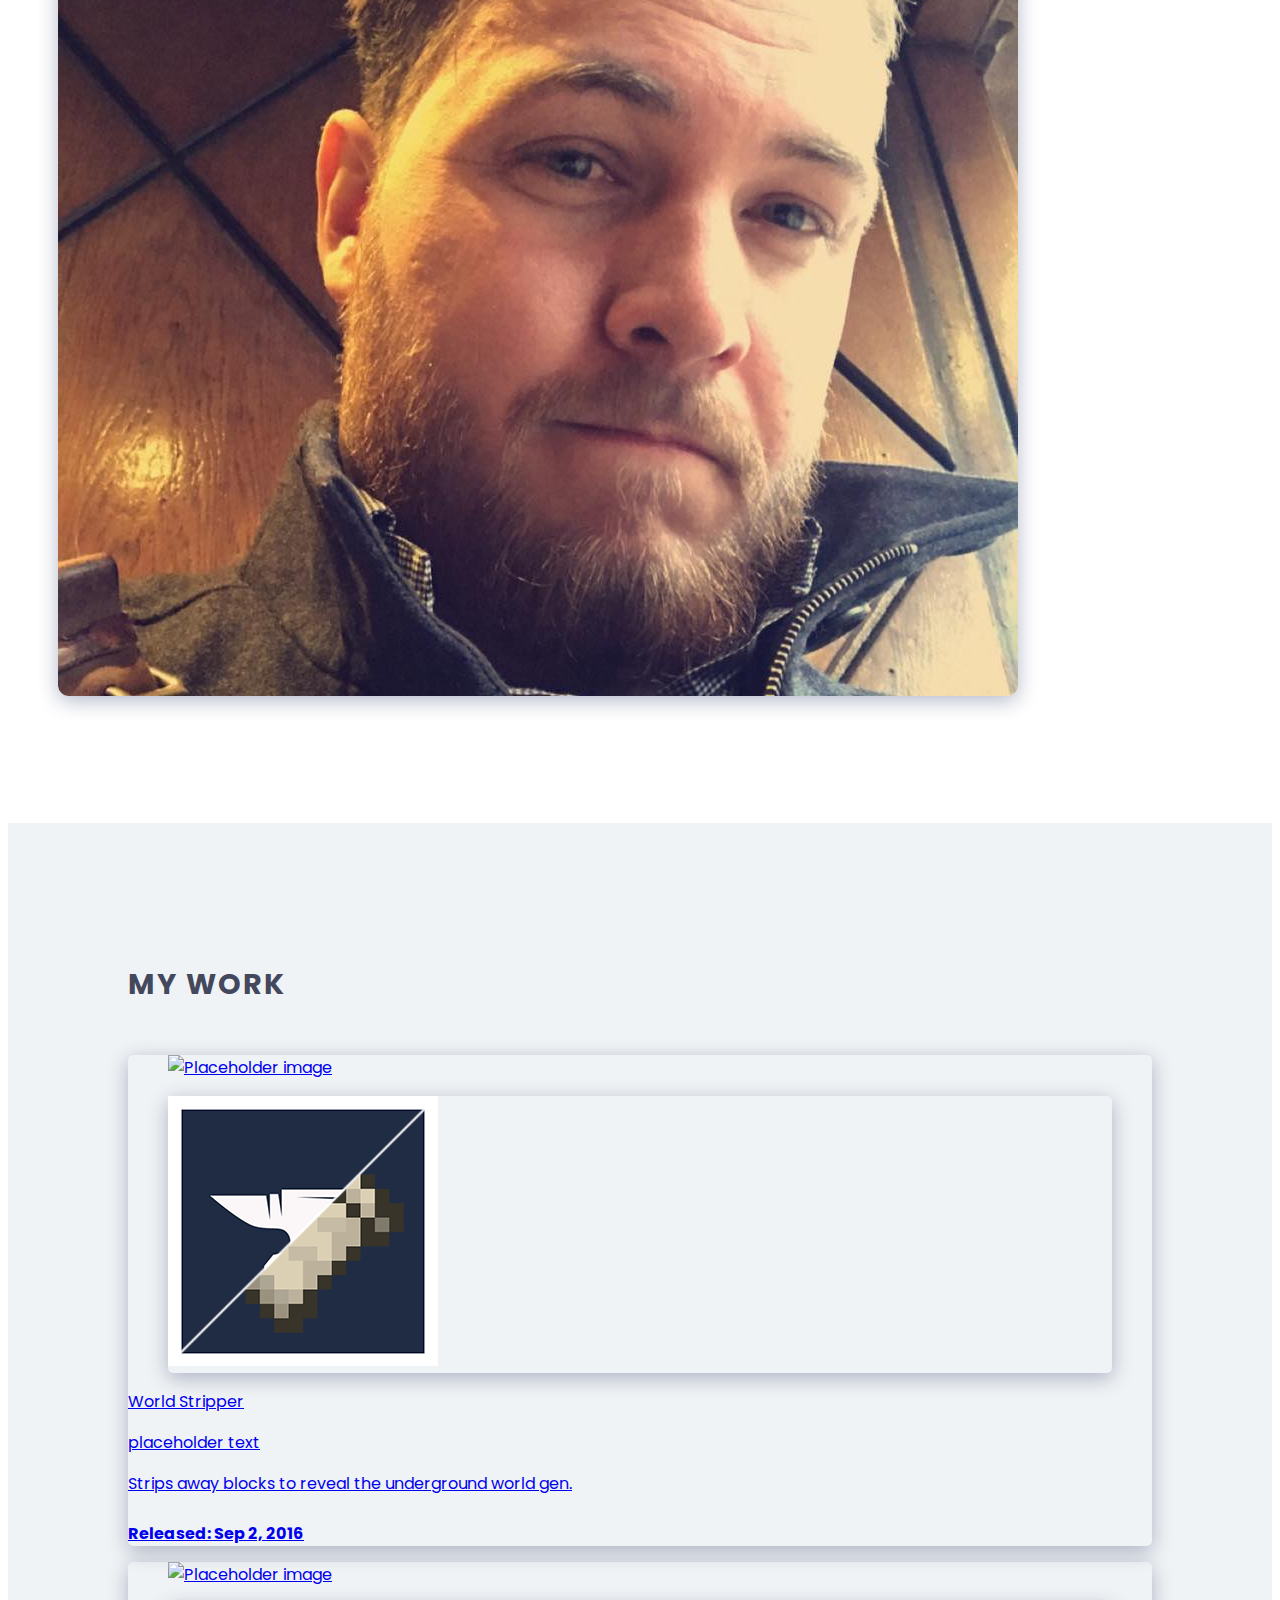
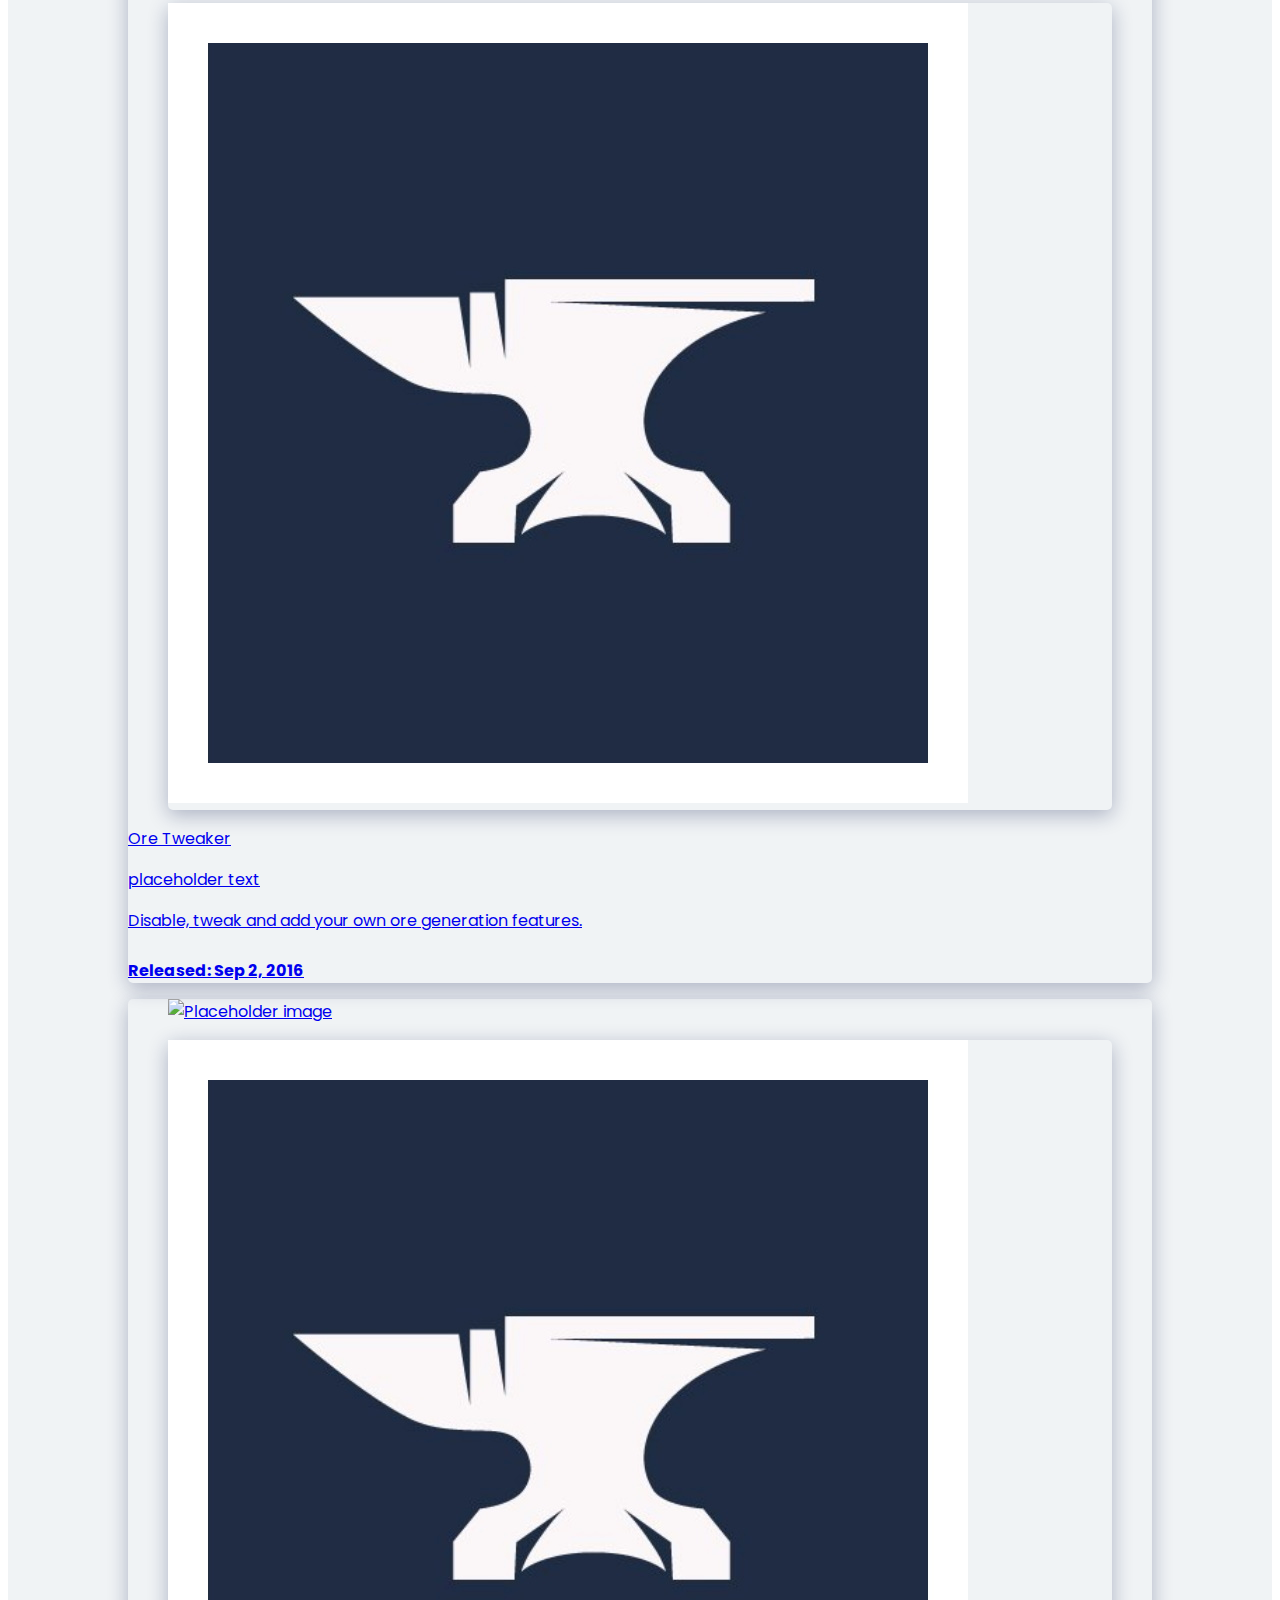
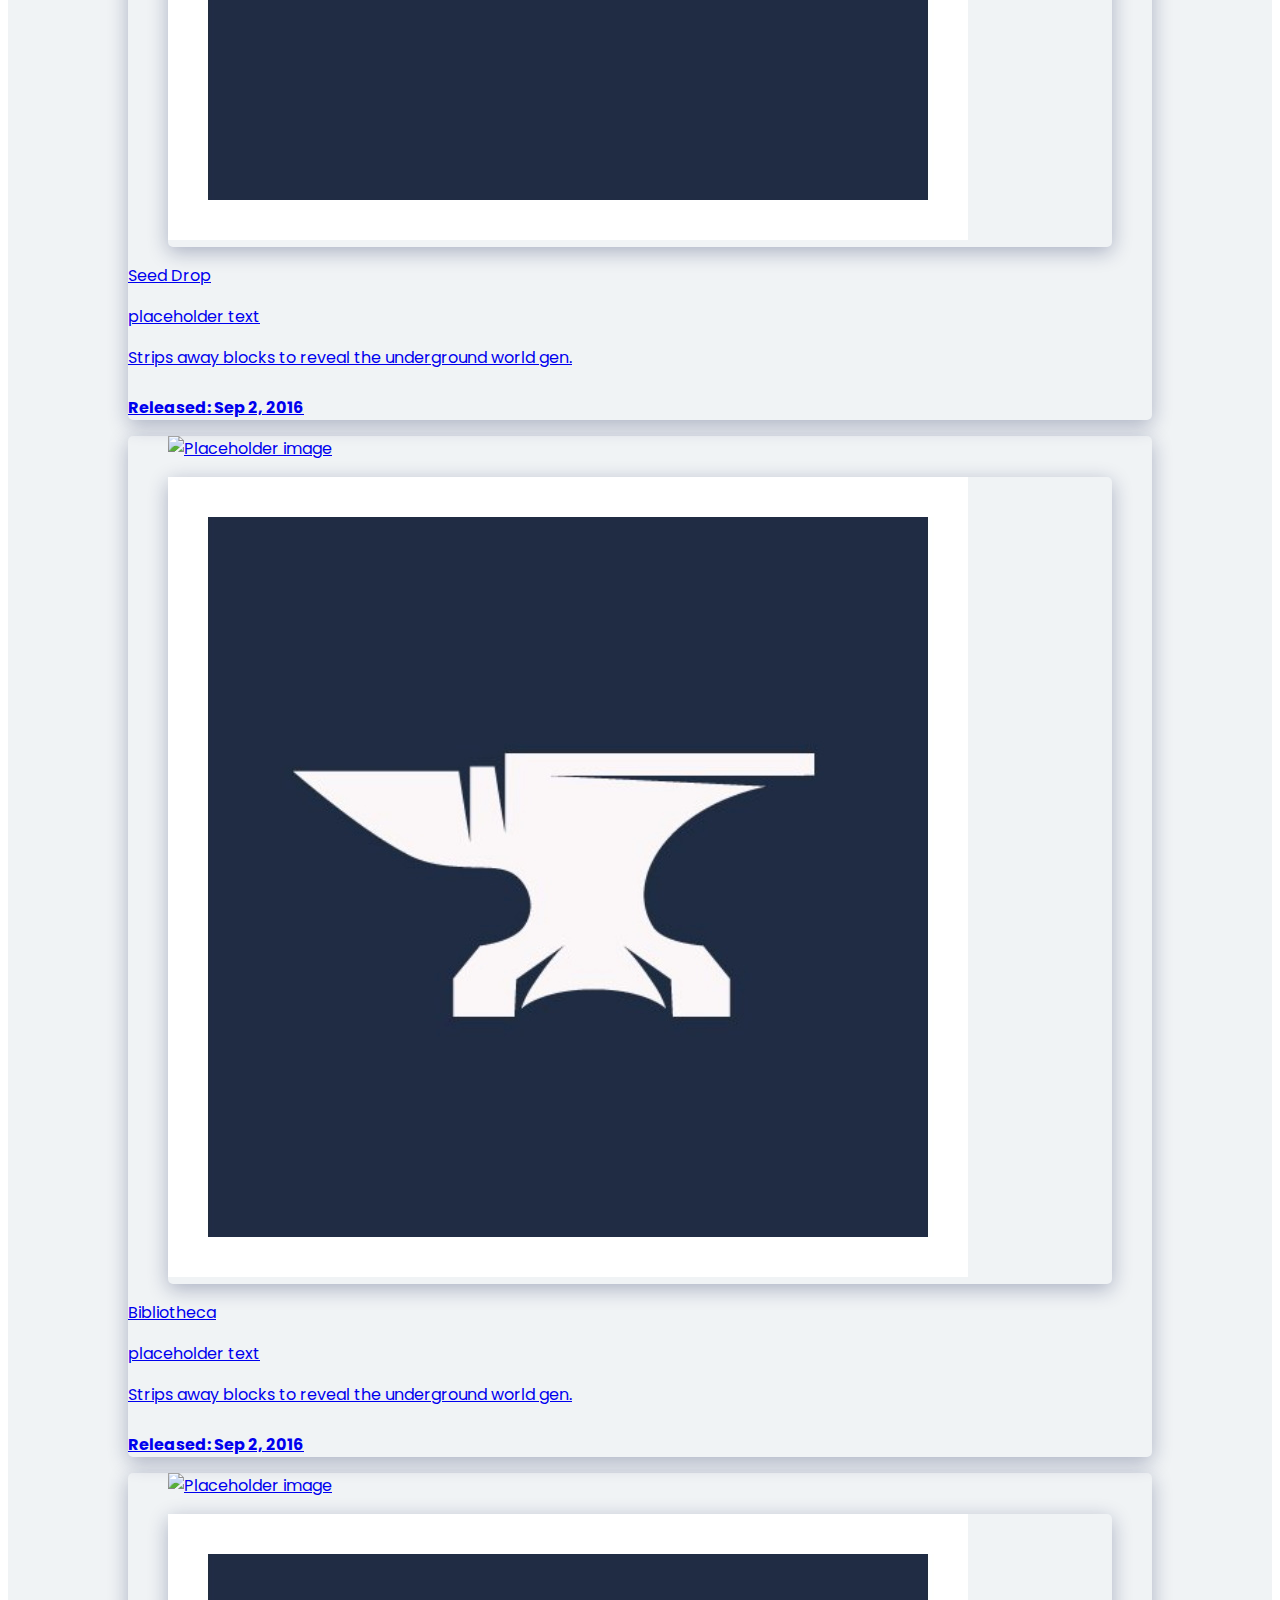
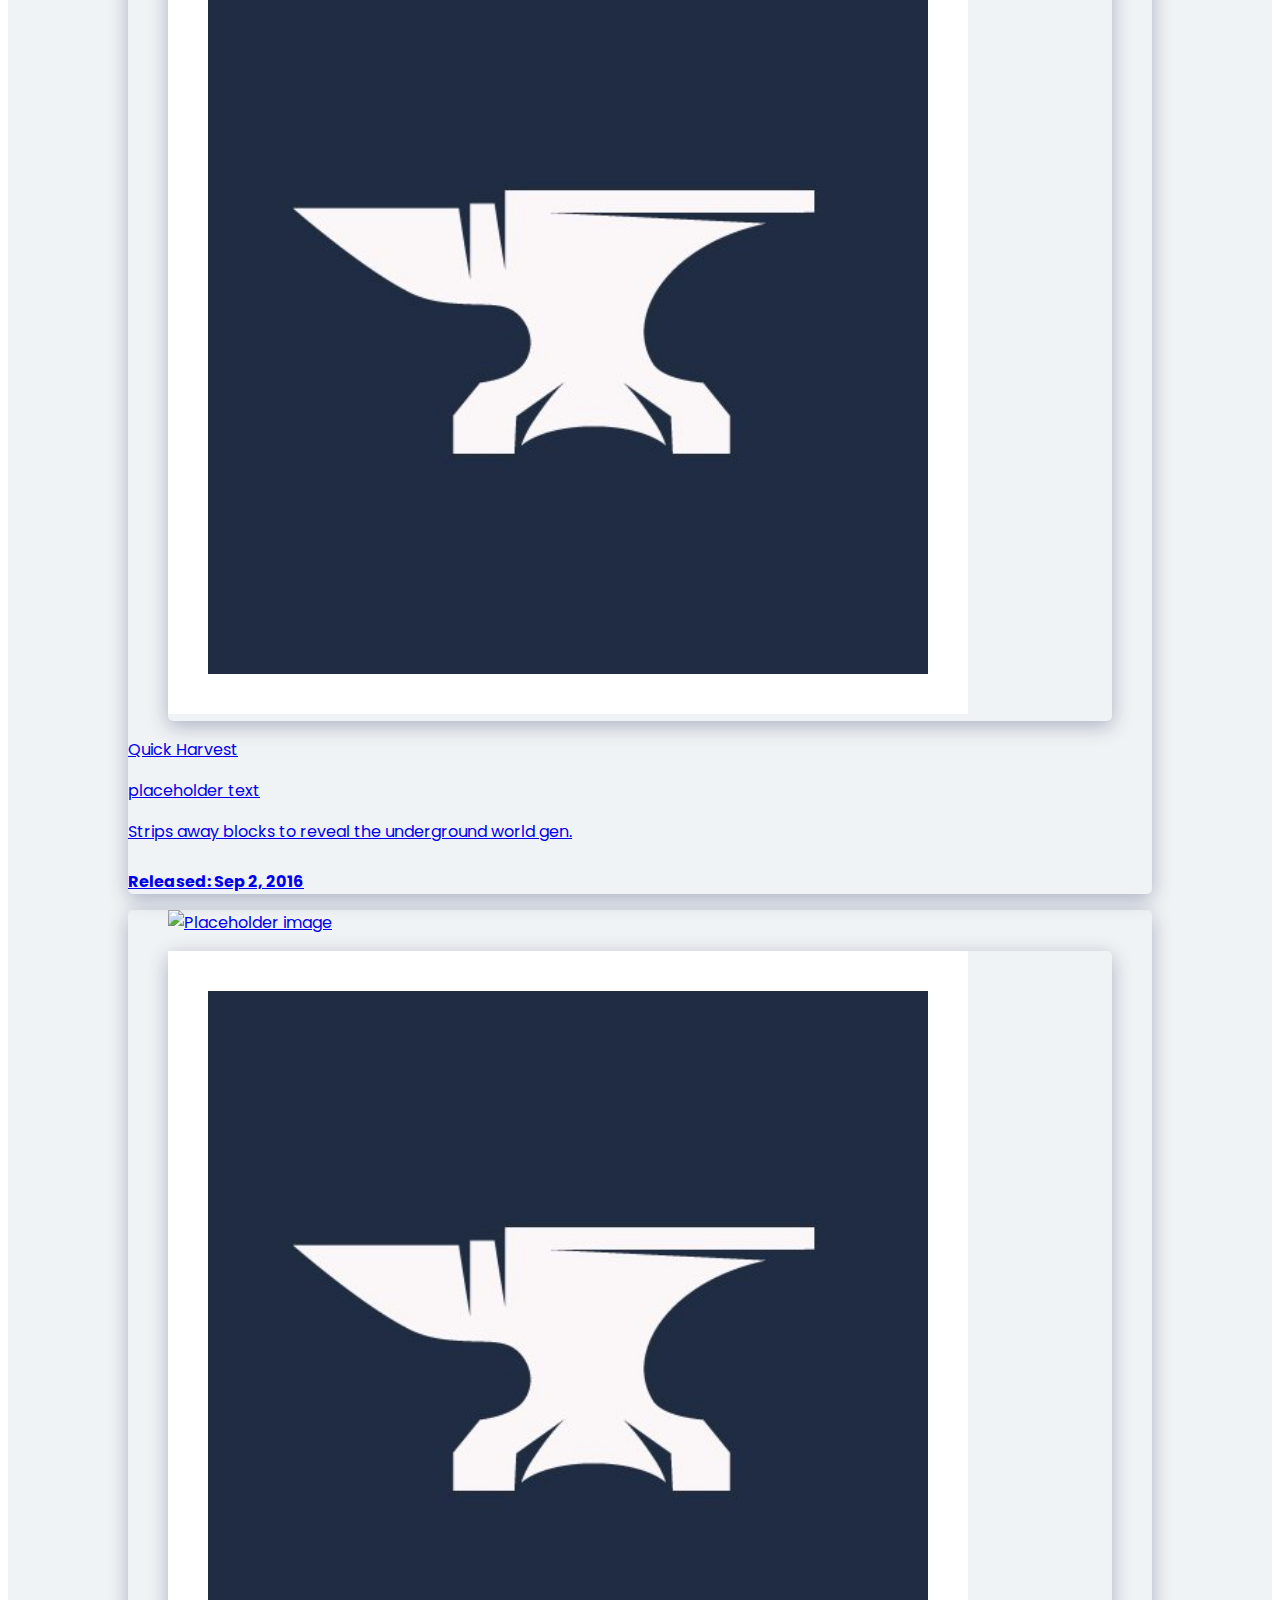
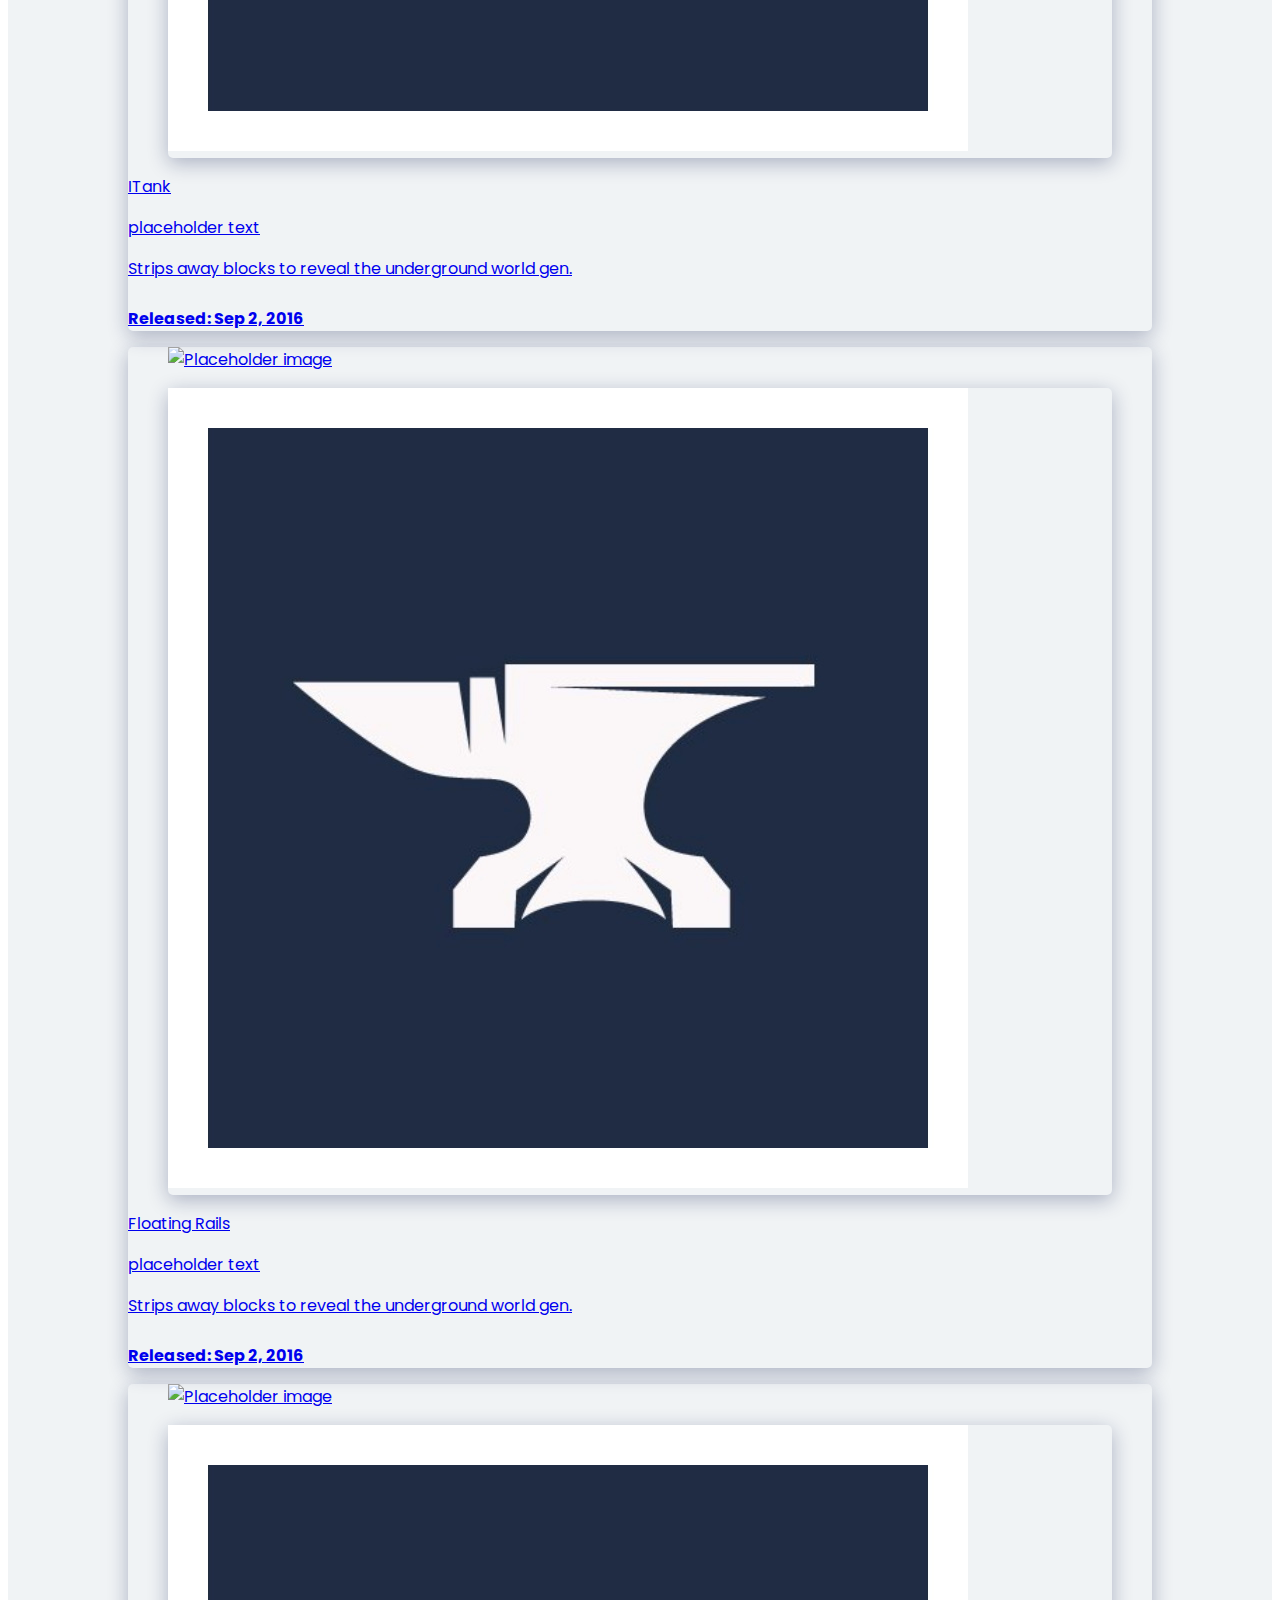
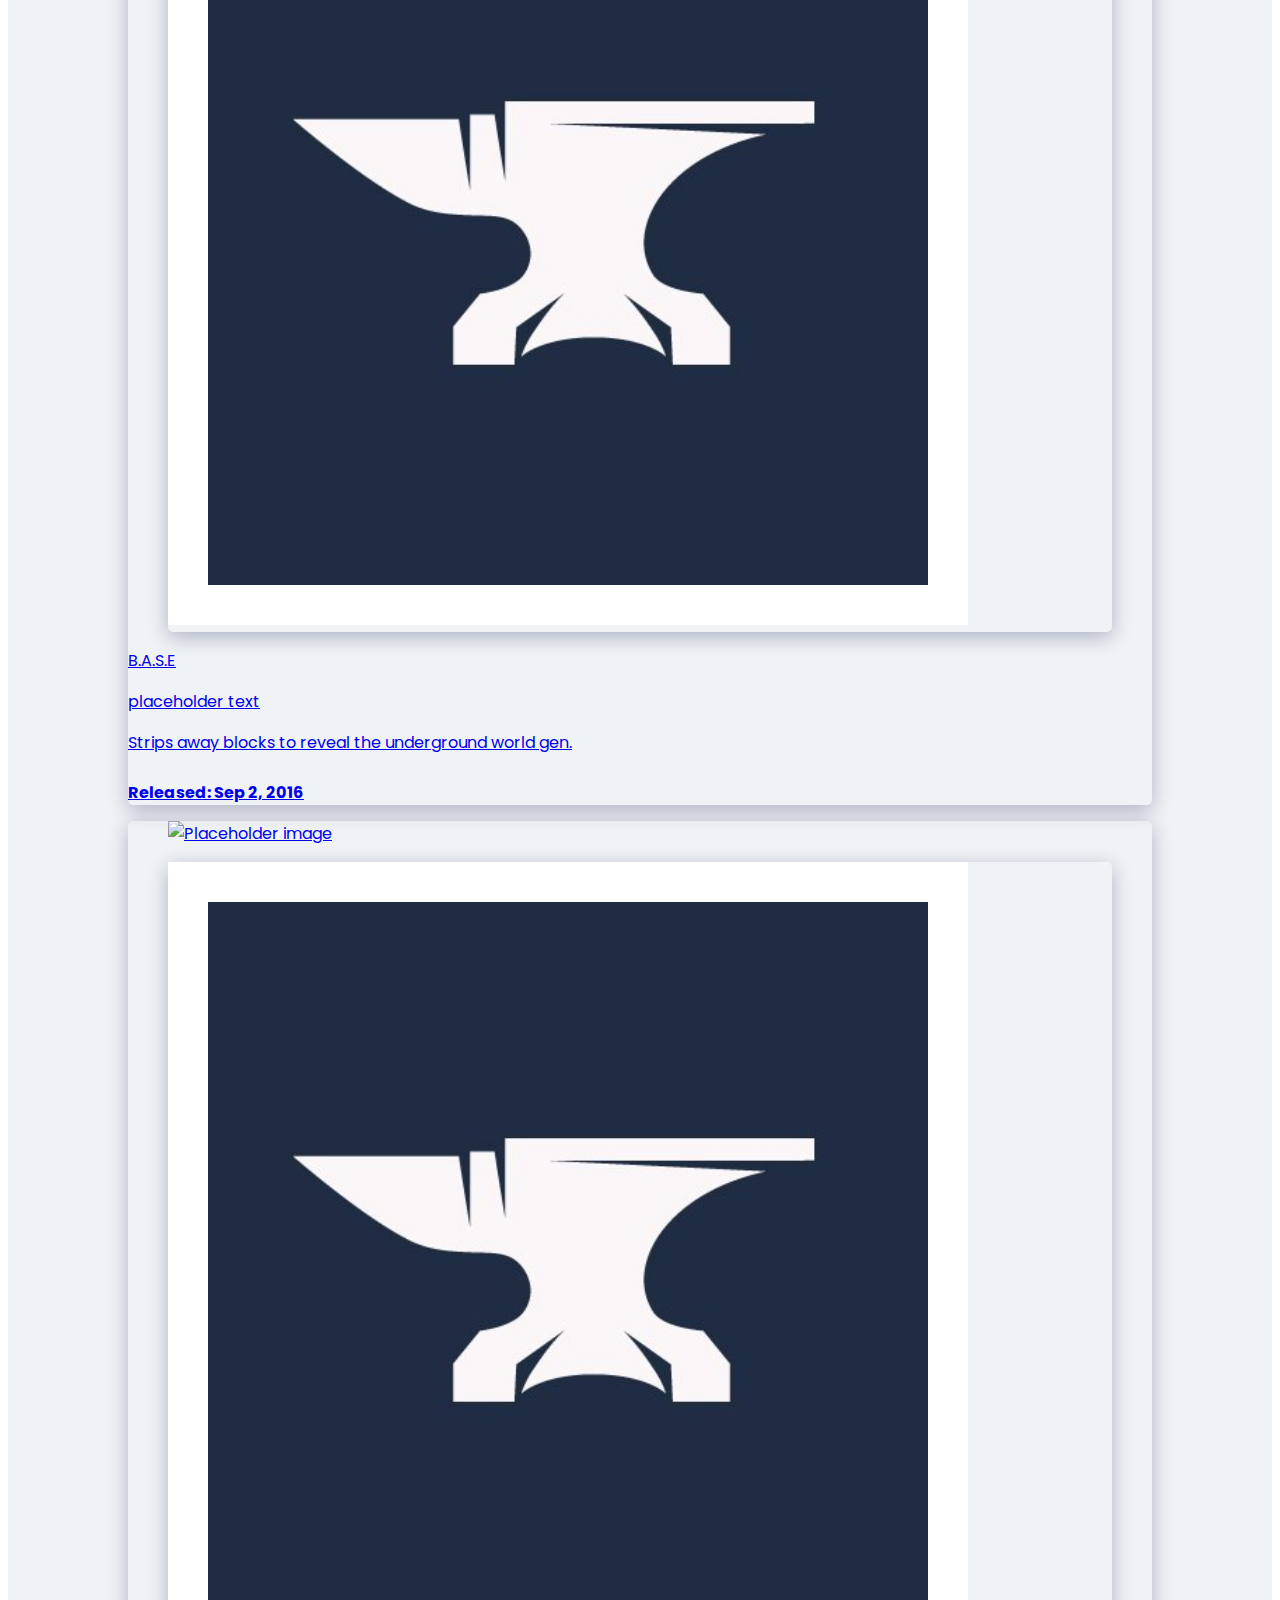
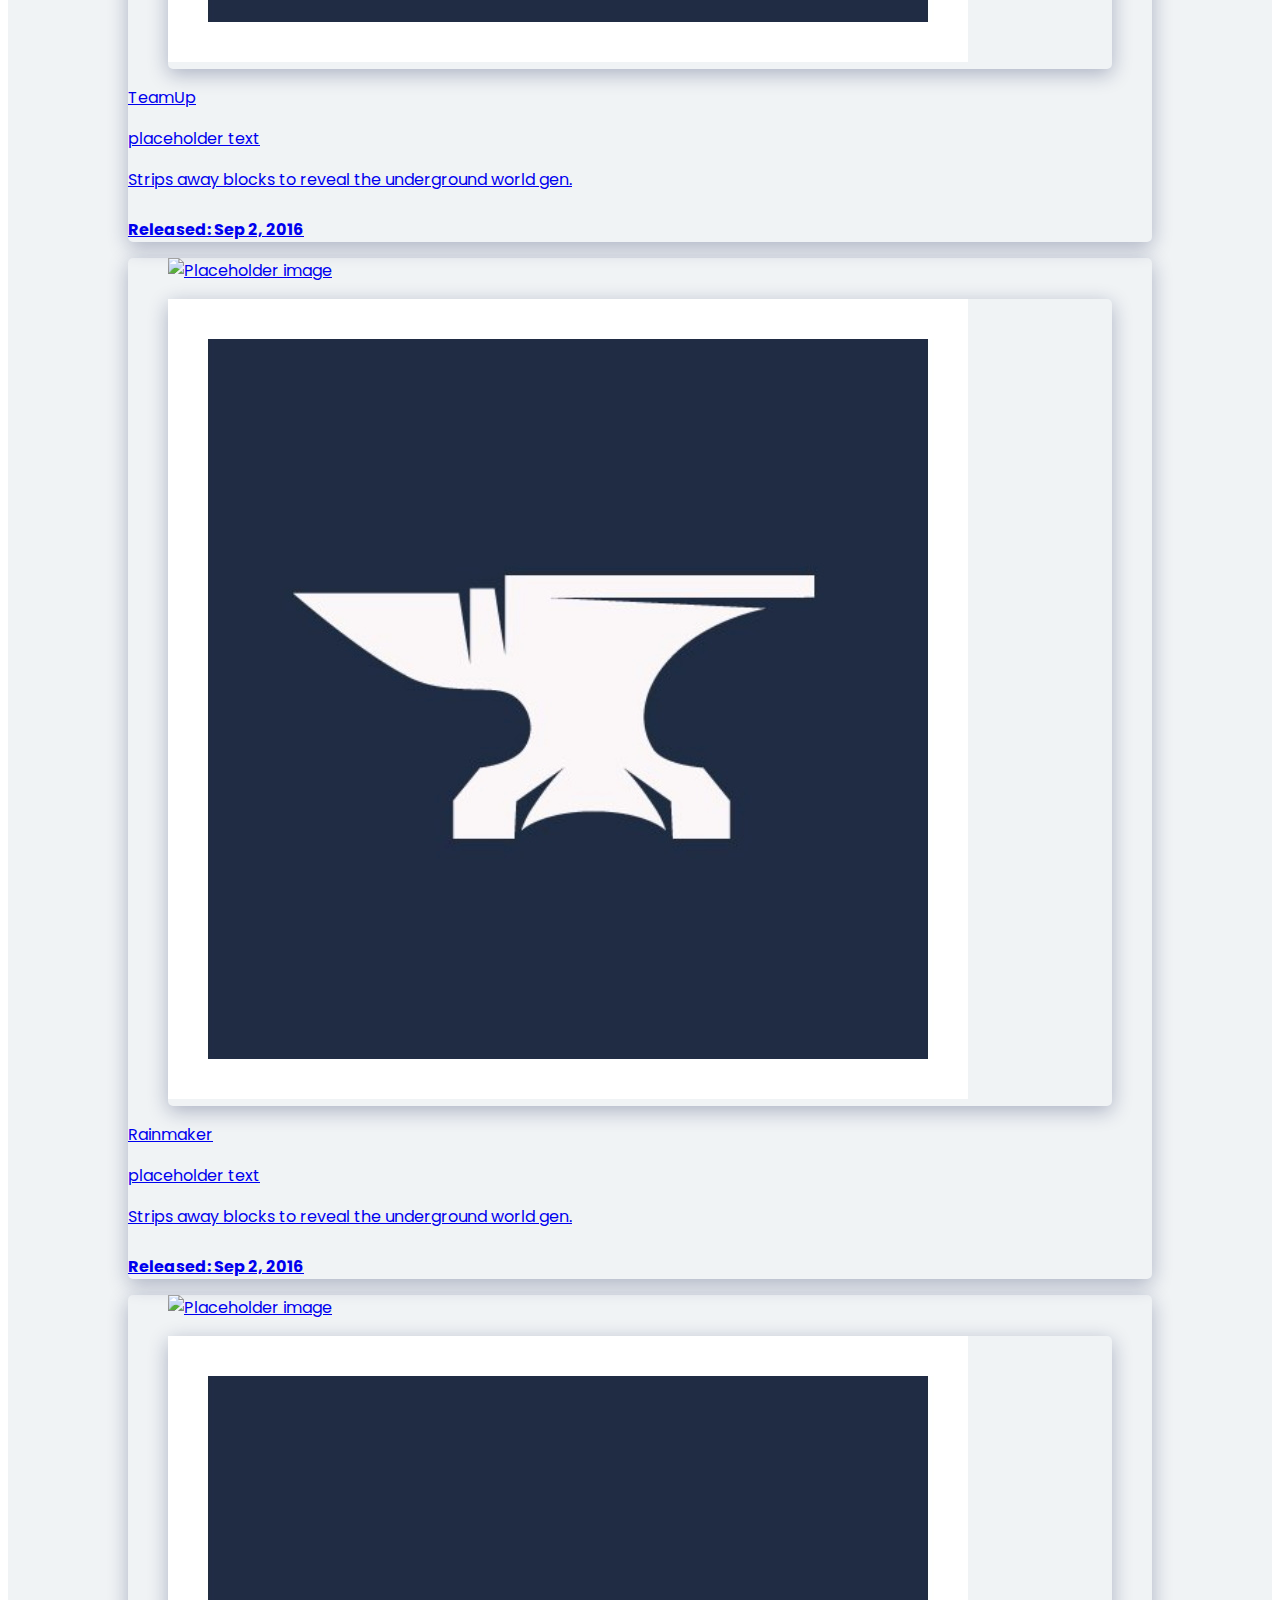
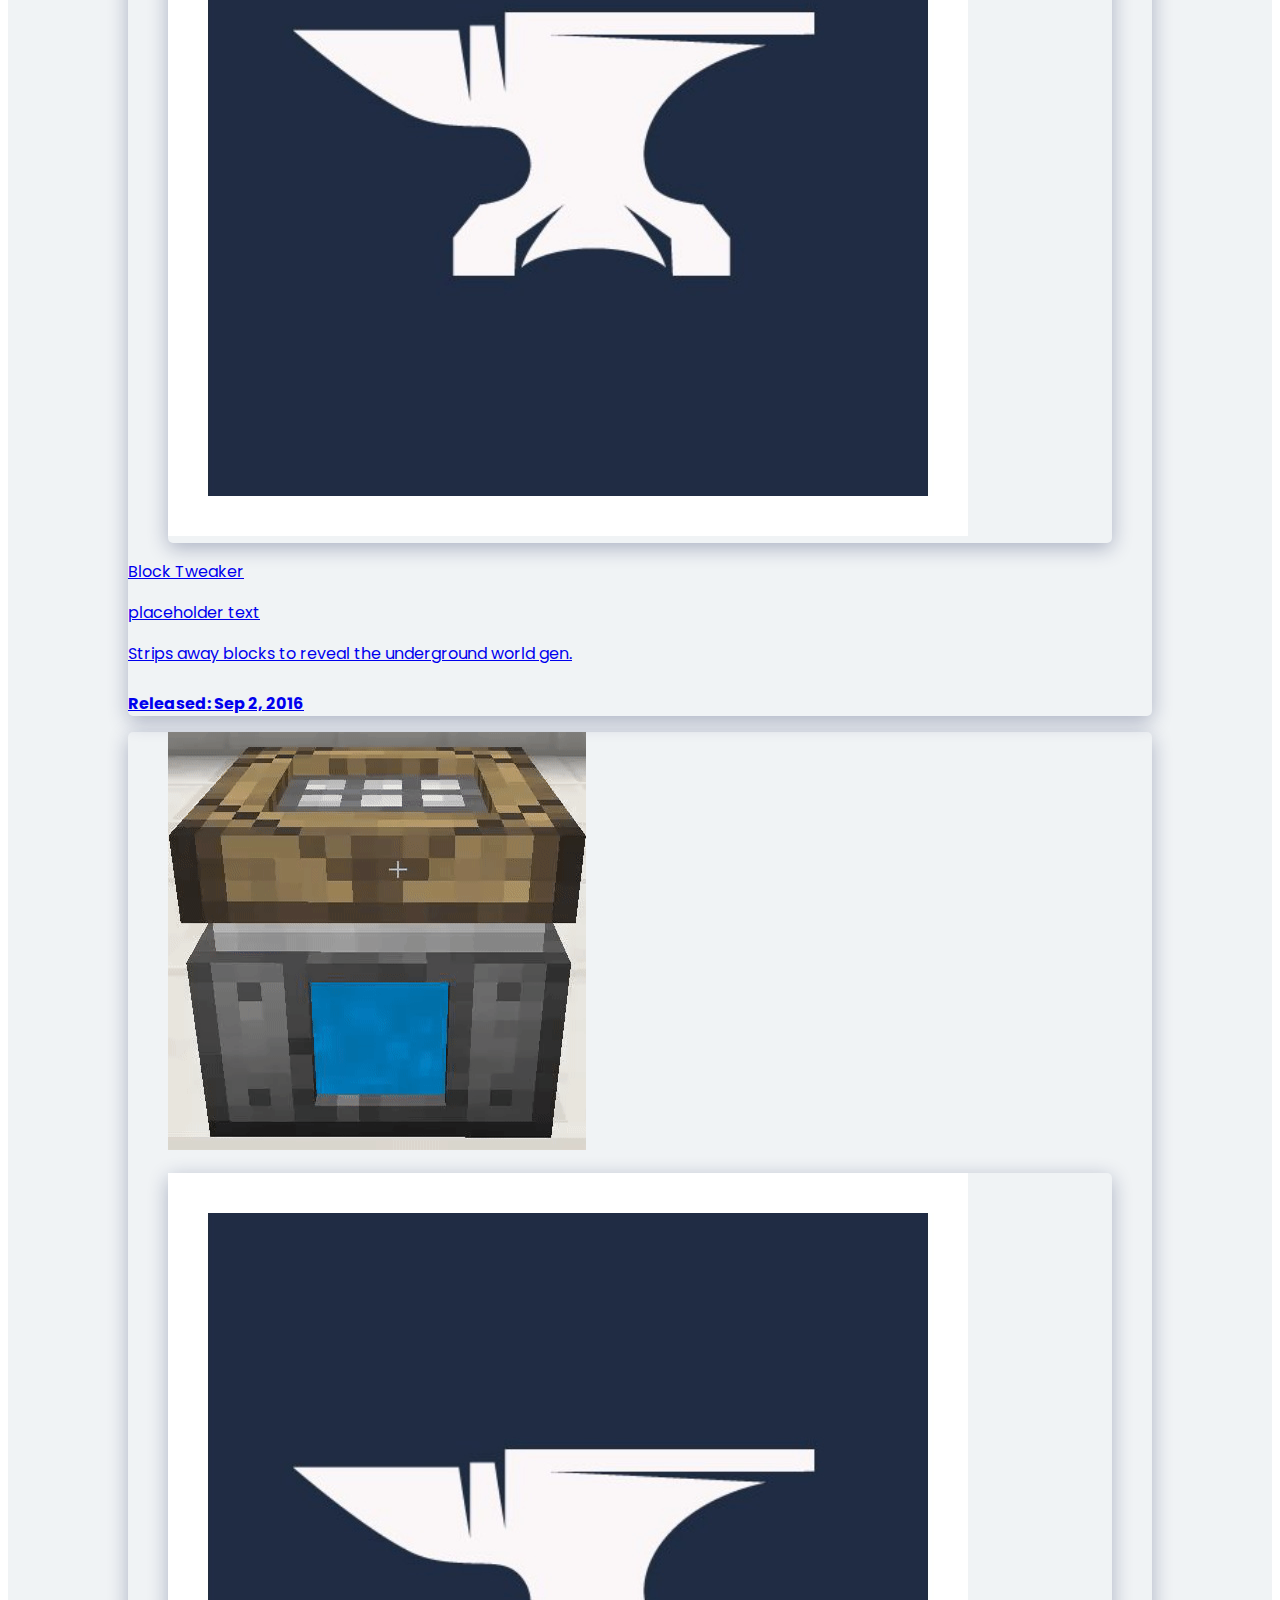
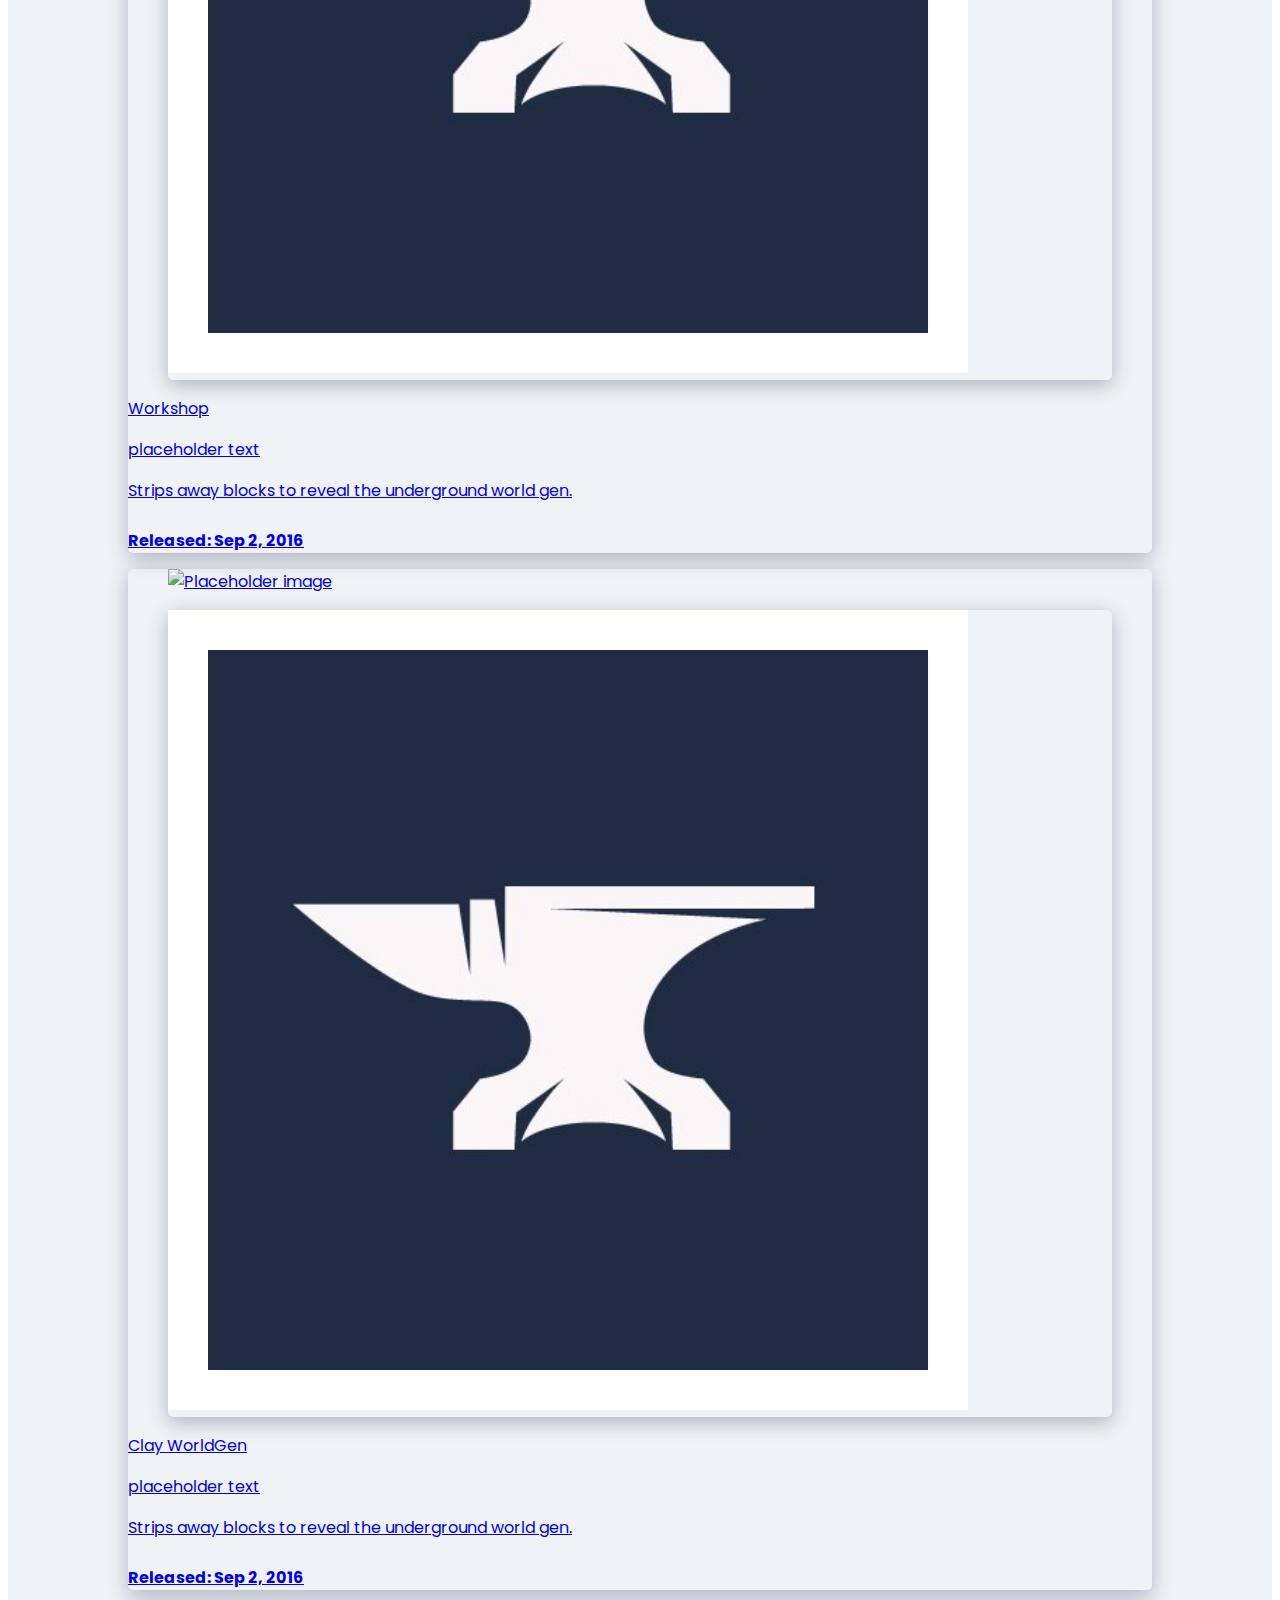
==== commit a96eb454: "puushshh" ====
--- a/index.html
+++ b/index.html
@@ -552,6 +552,134 @@
                         <div class="card work-item">
                             <div class="card-image">
                                 <figure class="image is-3by3">
+                                    <img src="assets/workshop.png"
+                                         alt="Placeholder image">
+                                </figure>
+                            </div>
+                            <div class="card-content">
+                                <div class="media">
+                                    <div class="media-left">
+                                        <figure class="image is-48x48 work-item">
+                                            <img src="assets/forge.jpg" alt="Forge">
+                                        </figure>
+                                    </div>
+                                    <div class="media-content">
+                                        <p class="title is-4">Workshop</p>
+                                        <p class="subtitle is-6" id="254916">placeholder text</p>
+                                    </div>
+                                </div>
+
+                                <div class="content">
+                                    Strips away blocks to reveal the underground world gen.
+                                    <br>
+                                    <br>
+                                    <strong>Released: Sep 2, 2016</strong>
+                                </div>
+                            </div>
+                        </div>
+                    </a>
+                </div>
+                <div class="column is-3">
+                    <a href="#">
+                        <div class="card work-item">
+                            <div class="card-image">
+                                <figure class="image is-3by3">
+                                    <img src="https://media.forgecdn.net/avatars/31/122/635875245379647761.png"
+                                         alt="Placeholder image">
+                                </figure>
+                            </div>
+                            <div class="card-content">
+                                <div class="media">
+                                    <div class="media-left">
+                                        <figure class="image is-48x48 work-item">
+                                            <img src="assets/forge.jpg" alt="Forge">
+                                        </figure>
+                                    </div>
+                                    <div class="media-content">
+                                        <p class="title is-4">Clay WorldGen</p>
+                                        <p class="subtitle is-6" id="227276">placeholder text</p>
+                                    </div>
+                                </div>
+
+                                <div class="content">
+                                    Strips away blocks to reveal the underground world gen.
+                                    <br>
+                                    <br>
+                                    <strong>Released: Sep 2, 2016</strong>
+                                </div>
+                            </div>
+                        </div>
+                    </a>
+                </div>
+                <div class="column is-3">
+                <a href="#">
+                    <div class="card work-item">
+                        <div class="card-image">
+                            <figure class="image is-3by3">
+                                <img src="https://media.forgecdn.net/avatars/14/958/635609771355465818.png"
+                                     alt="Placeholder image">
+                            </figure>
+                        </div>
+                        <div class="card-content">
+                            <div class="media">
+                                <div class="media-left">
+                                    <figure class="image is-48x48 work-item">
+                                        <img src="assets/forge.jpg" alt="Forge">
+                                    </figure>
+                                </div>
+                                <div class="media-content">
+                                    <p class="title is-4">CHA&S</p>
+                                    <p class="subtitle is-6" id="224841">placeholder text</p>
+                                </div>
+                            </div>
+
+                            <div class="content">
+                                Strips away blocks to reveal the underground world gen.
+                                <br>
+                                <br>
+                                <strong>Released: Sep 2, 2016</strong>
+                            </div>
+                        </div>
+                    </div>
+                </a>
+            </div>
+                <div class="column is-3">
+                <a href="#">
+                    <div class="card work-item">
+                        <div class="card-image">
+                            <figure class="image is-3by3">
+                                <img src="https://media.forgecdn.net/avatars/26/437/635791822738468560.png"
+                                     alt="Placeholder image">
+                            </figure>
+                        </div>
+                        <div class="card-content">
+                            <div class="media">
+                                <div class="media-left">
+                                    <figure class="image is-48x48 work-item">
+                                        <img src="assets/forge.jpg" alt="Forge">
+                                    </figure>
+                                </div>
+                                <div class="media-content">
+                                    <p class="title is-4">Ewy's Workshop</p>
+                                    <p class="subtitle is-6" id="236564">placeholder text</p>
+                                </div>
+                            </div>
+
+                            <div class="content">
+                                Strips away blocks to reveal the underground world gen.
+                                <br>
+                                <br>
+                                <strong>Released: Sep 2, 2016</strong>
+                            </div>
+                        </div>
+                    </div>
+                </a>
+            </div>
+                <div class="column is-3">
+                    <a href="#">
+                        <div class="card work-item">
+                            <div class="card-image">
+                                <figure class="image is-3by3">
                                     <img src="https://media.forgecdn.net/avatars/28/200/635823921751170674.png"
                                          alt="Placeholder image">
                                 </figure>
@@ -600,8 +728,8 @@
                         chosen to learn a bit of everything rather than specializing in one field.
                     </h2>
 
-                    <h2 class="subtitle">
-                        <center>Here is the things I do</center>
+                    <h2 class="subtitle has-text-centered">
+                        Here is the things I do
                     </h2>
 
                     <br/>
@@ -730,7 +858,7 @@
 <!-- Begin Footer -->
 <div class="footer">
     <p>
-        <strong class="white">Webpage</strong> by Eivind Norling. The source code for this webpage is licensed under the
+        <strong class="white">Webpage</strong> by Eivind Norling. The <a href="https://github.com/EwyBoy/Webpage">source code</a> for this webpage is licensed under the
         <a href="https://opensource.org/licenses/mit-license.php">MIT License</a>
     </p>
 </div>
--- a/style/showcase.css
+++ b/style/showcase.css
@@ -260,13 +260,13 @@
 }
 
 .footer a {
-    padding: 0rem 1rem 1rem 1rem;
+    padding: 0rem;
     color: lightgrey;
 }
 
 .footer a i {
     font-size: 1.5rem;
-    padding: 0px 10px;
+    padding: 0px 0px;
 }
 
 .footer a .nav-item {
